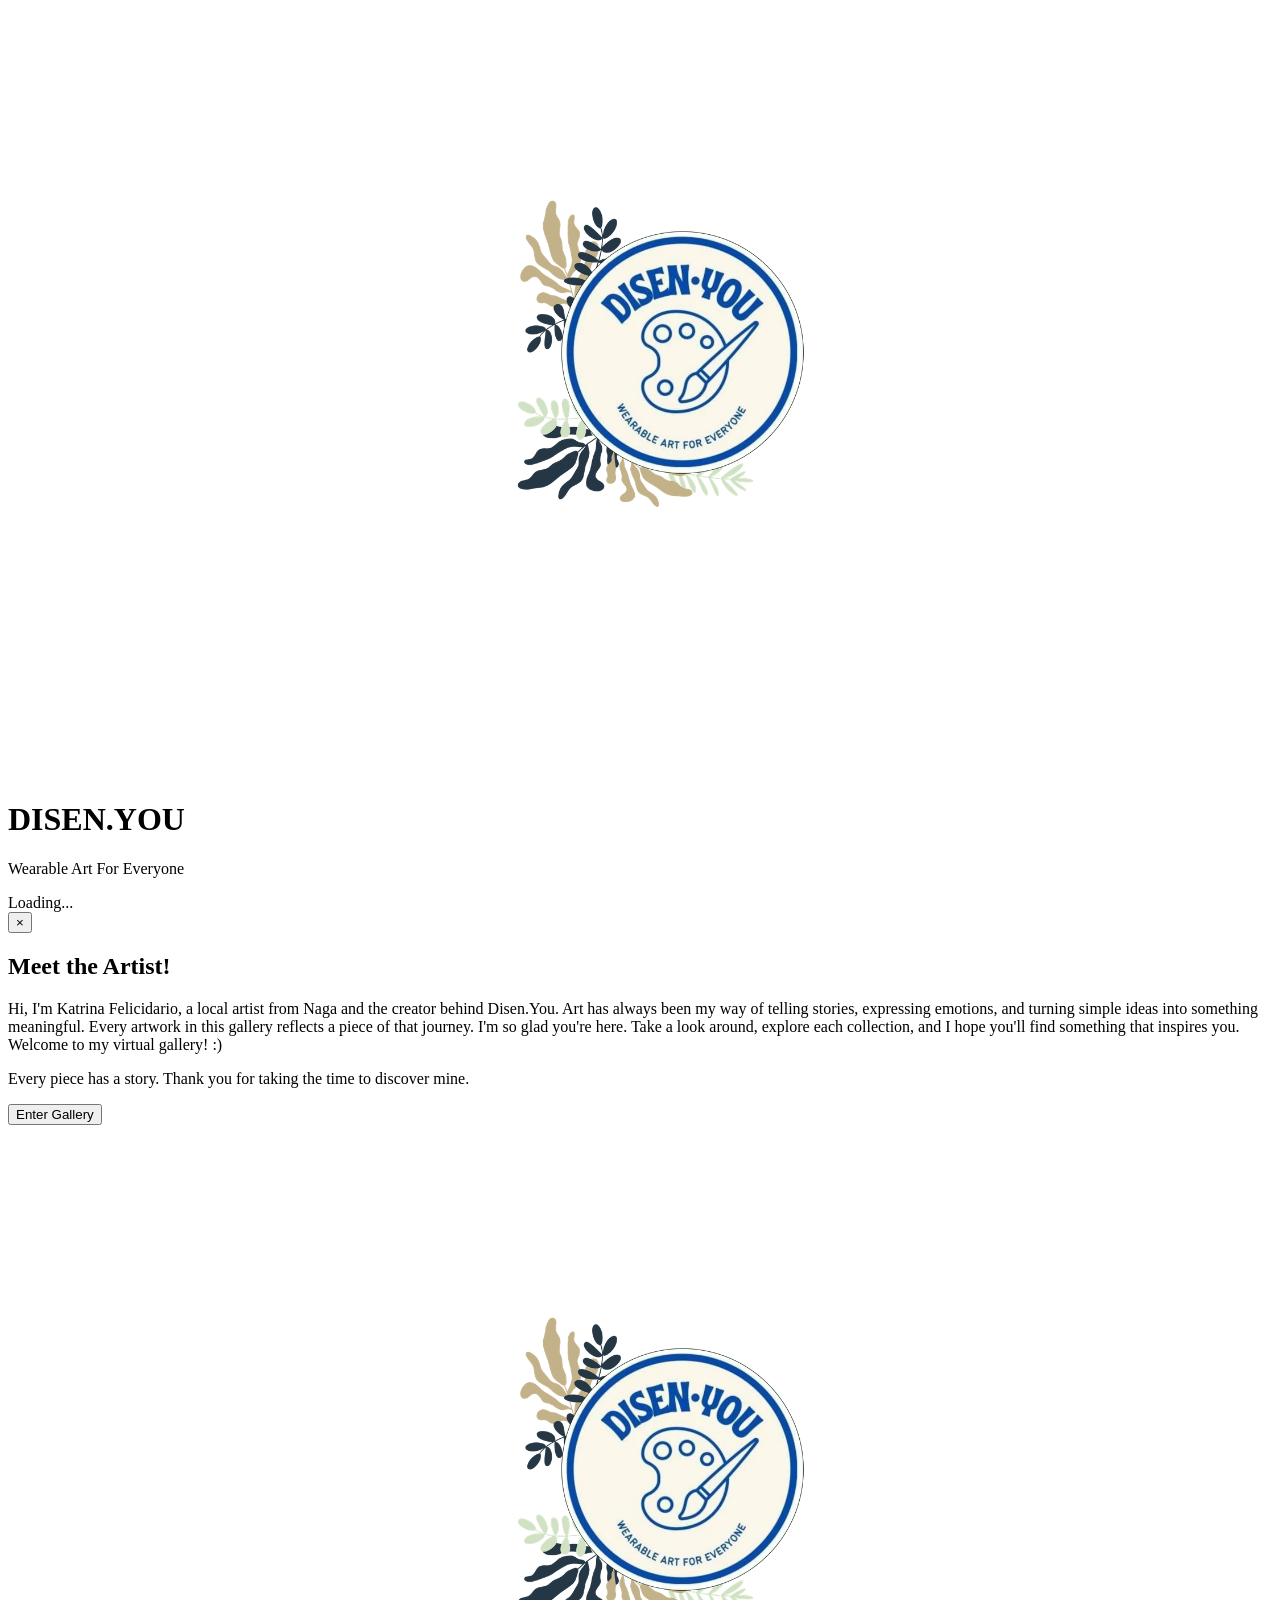
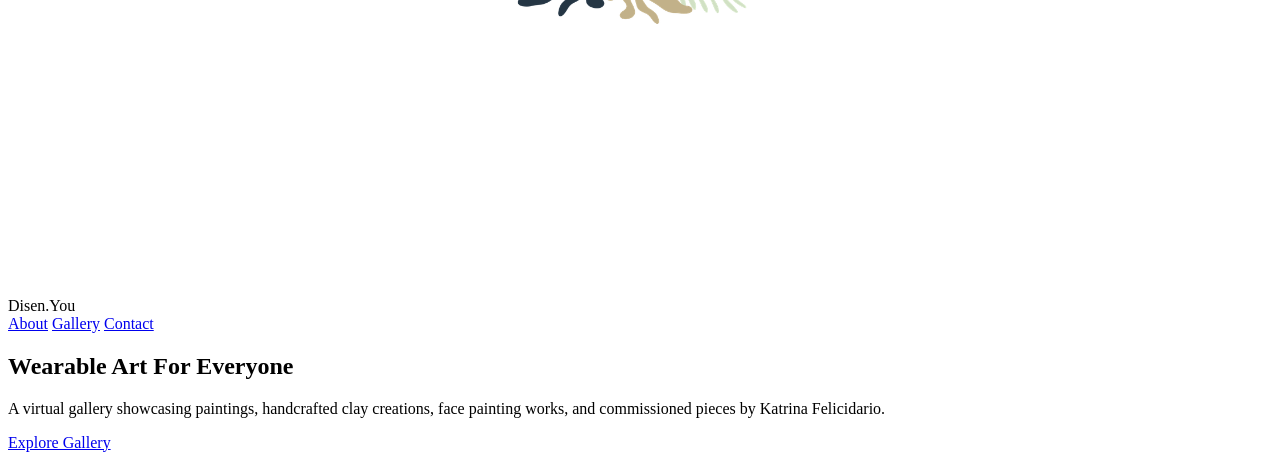
==== index.html @ 777a5e07 "Update index.html" ====
<!DOCTYPE html>
<html lang="en">

<head>

    <meta charset="UTF-8">
    <meta name="viewport" content="width=device-width, initial-scale=1.0">

    <title>Disen.You | Virtual Art Gallery</title>

    <!-- Fonts -->

    <link rel="preconnect" href="https://fonts.googleapis.com">

    <link rel="preconnect" href="https://fonts.gstatic.com" crossorigin>

    <link href="https://fonts.googleapis.com/css2?family=Cormorant+Garamond:wght@400;500;600;700&family=Inter:wght@300;400;500;600&display=swap" rel="stylesheet">

    <!-- CSS -->

    <link rel="stylesheet" href="assets/css/reset.css">
    <link rel="stylesheet" href="assets/css/variables.css">
    <link rel="stylesheet" href="assets/css/layout.css">
    <link rel="stylesheet" href="assets/css/header.css">
    <link rel="stylesheet" href="assets/css/hero.css">
    <link rel="stylesheet" href="assets/css/artist.css">
    <link rel="stylesheet" href="assets/css/gallery.css">
    <link rel="stylesheet" href="assets/css/collections.css">
    <link rel="stylesheet" href="assets/css/footer.css">
    <link rel="stylesheet" href="assets/css/responsive.css">

</head>

<body>

<!-- ========================= -->
<!-- LOADING SCREEN -->
<!-- ========================= -->

<div id="loader">

    <div class="loader-content">

        <img src="assets/images/logo/logo.png" alt="Disen.You Logo">

        <h1>DISEN.YOU</h1>

        <p>Wearable Art For Everyone</p>

        <span>Loading...</span>

    </div>

</div>


<!-- ========================= -->
<!-- POPUP -->
<!-- ========================= -->

<div id="artist-popup">

    <div class="popup-card">

        <button id="closePopup">&times;</button>

        <h2>Meet the Artist!</h2>

        <p>

Hi, I'm Katrina Felicidario, a local artist from Naga and the creator behind Disen.You.

Art has always been my way of telling stories, expressing emotions, and turning simple ideas into something meaningful. Every artwork in this gallery reflects a piece of that journey.

I'm so glad you're here. Take a look around, explore each collection, and I hope you'll find something that inspires you.

Welcome to my virtual gallery! :)

        </p>

        <p class="signature">

            Every piece has a story. Thank you for taking the time to discover mine.

        </p>

        <button id="enterGallery">

            Enter Gallery

        </button>

    </div>

</div>


<!-- ========================= -->
<!-- HEADER -->
<!-- ========================= -->

<header>

<div class="logo">

<img src="assets/images/logo/logo.png">

<span>Disen.You</span>

</div>

<nav>

<a href="#">About</a>

<a href="#">Gallery</a>

<a href="#">Contact</a>

</nav>

</header>



<!-- ========================= -->
<!-- HERO -->
<!-- ========================= -->

<section class="hero">

<div class="hero-content">

<h1>

Wearable Art

For Everyone

</h1>

<p>

A virtual gallery showcasing paintings, handcrafted clay creations, face painting works, and commissioned pieces by Katrina Felicidario.

</p>

<a href="#gallery" class="hero-btn">

Explore Gallery

</a>

</div>

</section>





<!-- NEXT SECTIONS -->

<section id="about"></section>

<section id="featured"></section>

<section id="gallery"></section>

<section id="contact"></section>

<footer></footer>




<script src="assets/js/loader.js"></script>

<script src="assets/js/popup.js"></script>

<script src="assets/js/navbar.js"></script>

<script src="assets/js/animations.js"></script>

<script src="assets/js/script.js"></script>

</body>

</html>
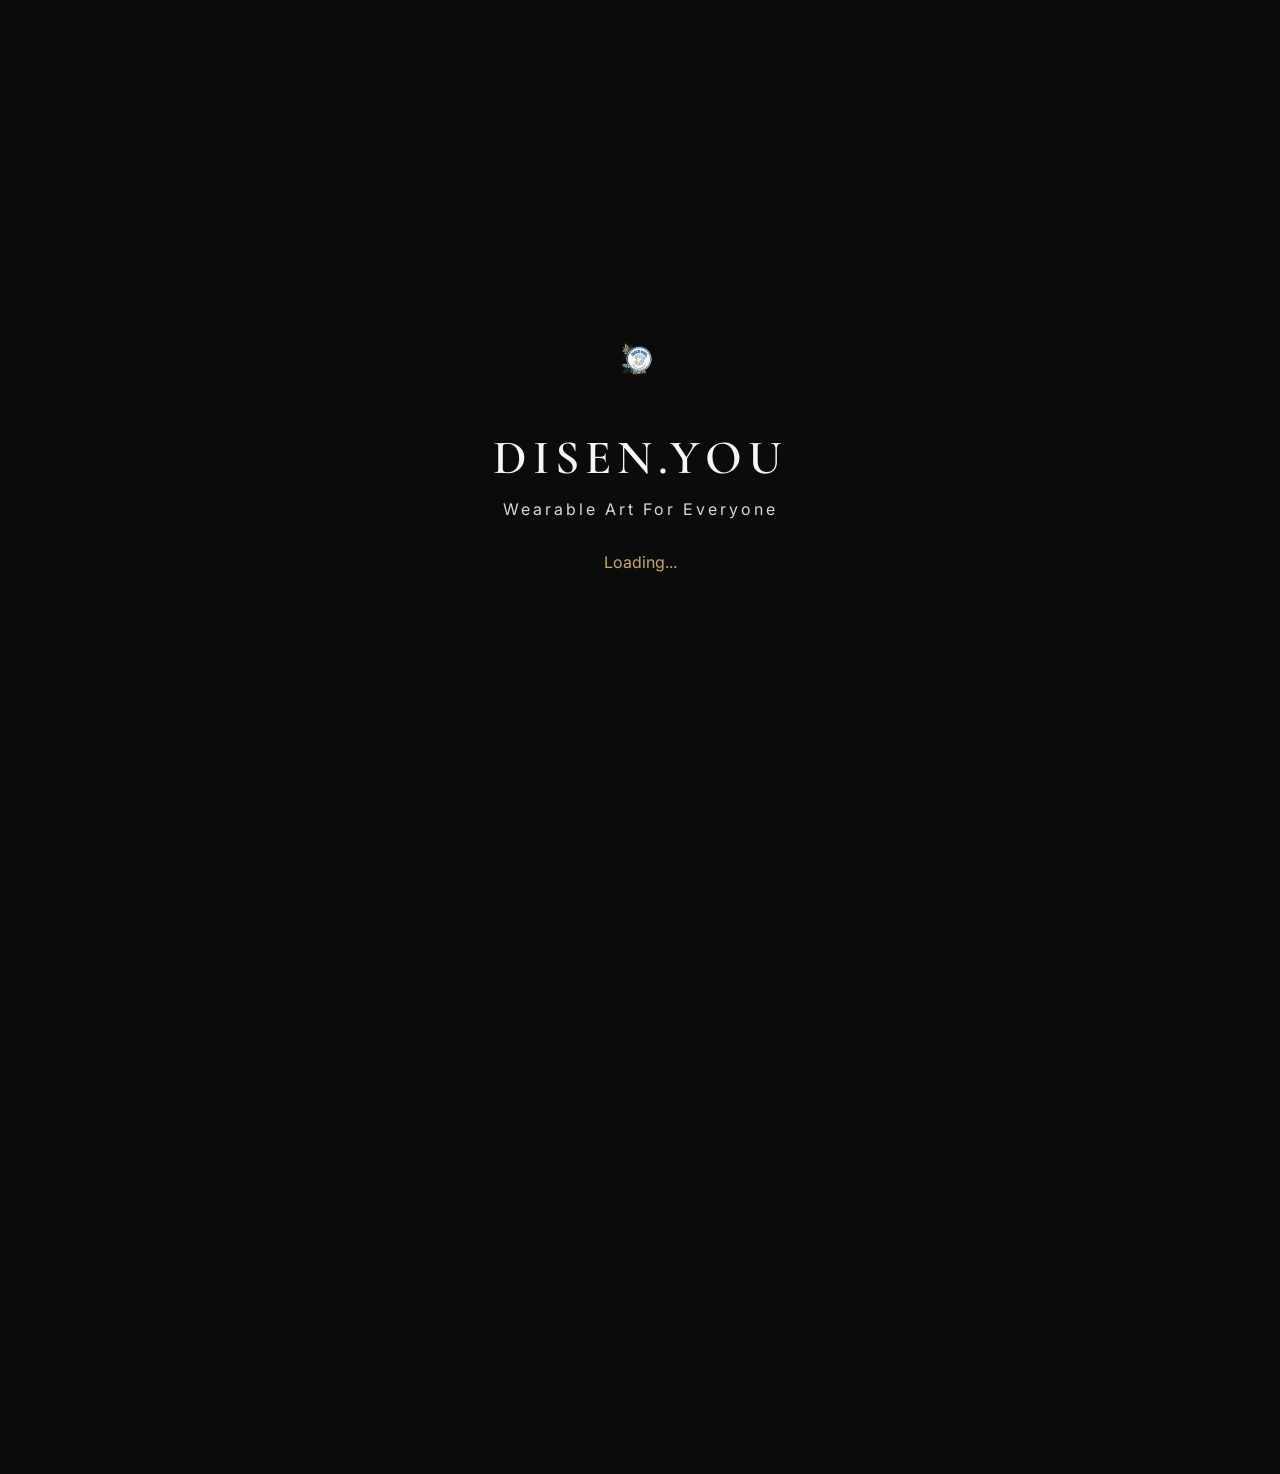
==== commit d9d94412: "Update index.html" ====
--- a/index.html
+++ b/index.html
@@ -117,7 +117,19 @@
 
 <a href="#">Contact</a>
 
-</nav>
+        </nav>
+
+        <div class="menu-btn">
+
+            <span></span>
+
+            <span></span>
+
+            <span></span>
+
+        </div>
+
+    </div>
 
 </header>
 
--- a/assets/css/variables.css
+++ b/assets/css/variables.css
@@ -0,0 +1,55 @@
+:root{
+
+    /* =====================================
+       COLORS
+    ===================================== */
+
+    --black:#0B0B0B;
+    --white:#F8F6F3;
+    --gold:#C6A96A;
+    --blue:#284E9B;
+
+    --glass:rgba(255,255,255,.08);
+    --glass-border:rgba(255,255,255,.15);
+
+    --text:#F8F6F3;
+    --text-light:#d7d7d7;
+
+    /* =====================================
+       TYPOGRAPHY
+    ===================================== */
+
+    --heading:'Cormorant Garamond', serif;
+    --body:'Inter', sans-serif;
+
+    /* =====================================
+       SIZES
+    ===================================== */
+
+    --max-width:1280px;
+
+    --section-padding:120px;
+
+    --radius:20px;
+
+    --radius-lg:32px;
+
+    /* =====================================
+       SHADOWS
+    ===================================== */
+
+    --shadow:
+
+        0 20px 60px rgba(0,0,0,.35);
+
+    --shadow-hover:
+
+        0 30px 80px rgba(0,0,0,.55);
+
+    /* =====================================
+       TRANSITIONS
+    ===================================== */
+
+    --transition:.35s ease;
+
+}
--- a/assets/css/layout.css
+++ b/assets/css/layout.css
@@ -0,0 +1,271 @@
+/* ==========================================
+   GLOBAL LAYOUT
+   Disen.You Virtual Gallery
+========================================== */
+
+html{
+    scroll-behavior:smooth;
+}
+
+body{
+
+    background:var(--black);
+
+    color:var(--text);
+
+    font-family:var(--body);
+
+    overflow-x:hidden;
+
+    -webkit-font-smoothing:antialiased;
+
+    text-rendering:optimizeLegibility;
+
+}
+
+/* ==========================================
+   CONTAINER
+========================================== */
+
+.container{
+
+    width:min(92%,1280px);
+
+    margin:auto;
+
+}
+
+/* ==========================================
+   SECTIONS
+========================================== */
+
+section{
+
+    position:relative;
+
+    width:100%;
+
+    padding:120px 0;
+
+}
+
+section:first-of-type{
+
+    padding-top:0;
+
+}
+
+/* ==========================================
+   HEADINGS
+========================================== */
+
+h1,
+h2,
+h3,
+h4{
+
+    font-family:var(--heading);
+
+    font-weight:600;
+
+    line-height:1.1;
+
+    color:var(--white);
+
+}
+
+h1{
+
+    font-size:clamp(3rem,7vw,6rem);
+
+}
+
+h2{
+
+    font-size:clamp(2.4rem,5vw,4rem);
+
+}
+
+h3{
+
+    font-size:1.6rem;
+
+}
+
+p{
+
+    color:var(--text-light);
+
+    line-height:1.8;
+
+}
+
+/* ==========================================
+   BUTTON
+========================================== */
+
+.btn{
+
+    display:inline-flex;
+
+    align-items:center;
+
+    justify-content:center;
+
+    padding:16px 38px;
+
+    border-radius:50px;
+
+    background:var(--gold);
+
+    color:#111;
+
+    font-weight:600;
+
+    transition:all .35s ease;
+
+}
+
+.btn:hover{
+
+    transform:translateY(-4px);
+
+    box-shadow:var(--shadow-hover);
+
+}
+
+/* ==========================================
+   LOADER
+========================================== */
+
+#loader{
+
+    position:fixed;
+
+    inset:0;
+
+    background:#0b0b0b;
+
+    display:flex;
+
+    justify-content:center;
+
+    align-items:center;
+
+    z-index:99999;
+
+    transition:.8s;
+
+}
+
+#loader.hide{
+
+    opacity:0;
+
+    visibility:hidden;
+
+}
+
+.loader-content{
+
+    text-align:center;
+
+    animation:loaderFade 1s ease;
+
+}
+
+.loader-content img{
+
+    width:140px;
+
+    margin:auto;
+
+    margin-bottom:30px;
+
+}
+
+.loader-content h1{
+
+    font-size:3rem;
+
+    letter-spacing:6px;
+
+}
+
+.loader-content p{
+
+    margin-top:10px;
+
+    letter-spacing:3px;
+
+}
+
+.loader-content span{
+
+    display:block;
+
+    margin-top:25px;
+
+    color:var(--gold);
+
+}
+
+/* ==========================================
+   SCROLLBAR
+========================================== */
+
+::-webkit-scrollbar{
+
+    width:10px;
+
+}
+
+::-webkit-scrollbar-track{
+
+    background:#111;
+
+}
+
+::-webkit-scrollbar-thumb{
+
+    background:var(--gold);
+
+    border-radius:20px;
+
+}
+
+/* ==========================================
+   SELECTION
+========================================== */
+
+::selection{
+
+    background:var(--gold);
+
+    color:#111;
+
+}
+
+/* ==========================================
+   ANIMATION
+========================================== */
+
+@keyframes loaderFade{
+
+    from{
+
+        opacity:0;
+
+        transform:translateY(25px);
+
+    }
+
+    to{
+
+        opacity:1;
+
+        transform:none;
+
+    }
+
+}
--- a/assets/css/header.css
+++ b/assets/css/header.css
@@ -0,0 +1,212 @@
+/* ==========================================
+   HEADER
+   Disen.You
+========================================== */
+
+header{
+
+    position:fixed;
+
+    top:0;
+
+    left:0;
+
+    width:100%;
+
+    z-index:1000;
+
+    transition:.4s ease;
+
+}
+
+header.scrolled{
+
+    background:rgba(11,11,11,.72);
+
+    backdrop-filter:blur(18px);
+
+    -webkit-backdrop-filter:blur(18px);
+
+    border-bottom:1px solid rgba(255,255,255,.08);
+
+}
+
+.header-container{
+
+    width:min(92%,1280px);
+
+    margin:auto;
+
+    height:90px;
+
+    display:flex;
+
+    justify-content:space-between;
+
+    align-items:center;
+
+}
+
+/* ==========================================
+LOGO
+========================================== */
+
+.logo{
+
+    display:flex;
+
+    align-items:center;
+
+    gap:14px;
+
+}
+
+.logo img{
+
+    width:52px;
+
+    height:52px;
+
+    object-fit:contain;
+
+    transition:.35s;
+
+}
+
+.logo:hover img{
+
+    transform:rotate(-8deg) scale(1.05);
+
+}
+
+.logo span{
+
+    font-family:var(--heading);
+
+    font-size:2rem;
+
+    color:var(--white);
+
+    letter-spacing:.5px;
+
+}
+
+/* ==========================================
+NAVIGATION
+========================================== */
+
+nav{
+
+    display:flex;
+
+    align-items:center;
+
+    gap:50px;
+
+}
+
+nav a{
+
+    position:relative;
+
+    color:var(--white);
+
+    font-size:.95rem;
+
+    font-weight:500;
+
+    letter-spacing:1px;
+
+    transition:.35s;
+
+}
+
+nav a:hover{
+
+    color:var(--gold);
+
+}
+
+nav a::after{
+
+    content:"";
+
+    position:absolute;
+
+    left:0;
+
+    bottom:-8px;
+
+    width:0;
+
+    height:2px;
+
+    background:var(--gold);
+
+    transition:.35s;
+
+}
+
+nav a:hover::after{
+
+    width:100%;
+
+}
+
+/* ==========================================
+MOBILE MENU
+========================================== */
+
+.menu-btn{
+
+    display:none;
+
+    width:45px;
+
+    height:45px;
+
+    cursor:pointer;
+
+    justify-content:center;
+
+    align-items:center;
+
+}
+
+.menu-btn span{
+
+    display:block;
+
+    width:24px;
+
+    height:2px;
+
+    background:white;
+
+    margin:5px 0;
+
+    transition:.35s;
+
+}
+
+/* ==========================================
+RESPONSIVE
+========================================== */
+
+@media(max-width:900px){
+
+nav{
+
+    display:none;
+
+}
+
+.menu-btn{
+
+    display:flex;
+
+    flex-direction:column;
+
+}
+
+}
--- a/assets/css/hero.css
+++ b/assets/css/hero.css
@@ -0,0 +1 @@
+
--- a/assets/css/artist.css
+++ b/assets/css/artist.css
@@ -0,0 +1 @@
+
--- a/assets/css/gallery.css
+++ b/assets/css/gallery.css
@@ -0,0 +1 @@
+
--- a/assets/css/collections.css
+++ b/assets/css/collections.css
@@ -0,0 +1 @@
+
--- a/assets/css/footer.css
+++ b/assets/css/footer.css
@@ -0,0 +1 @@
+
--- a/assets/css/responsive.css
+++ b/assets/css/responsive.css
@@ -0,0 +1 @@
+
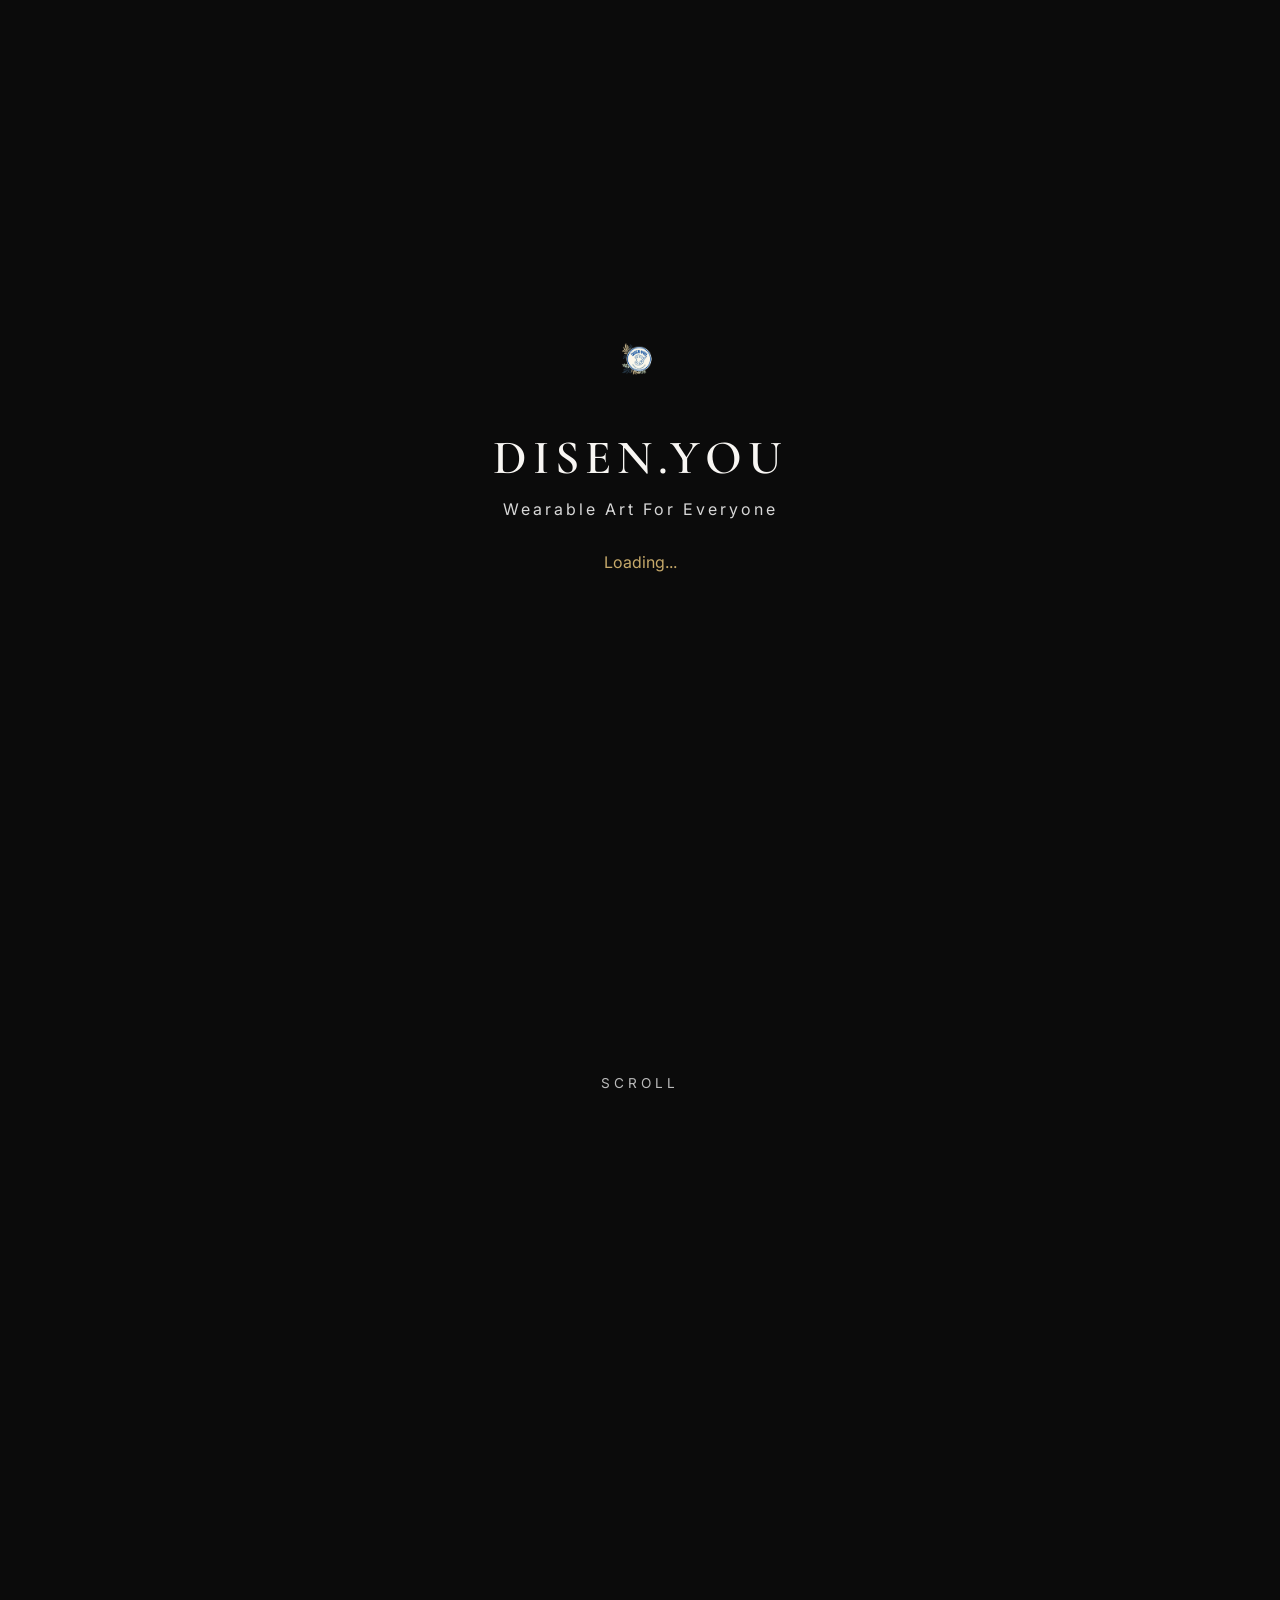
==== commit f5a2cd2a: "Update index.html" ====
--- a/index.html
+++ b/index.html
@@ -74,7 +74,7 @@
 
 I'm so glad you're here. Take a look around, explore each collection, and I hope you'll find something that inspires you.
 
-Welcome to my virtual gallery! :)
+Welcome to my virtual art gallery! :)
 
         </p>
 
@@ -141,29 +141,57 @@
 
 <section class="hero">
 
-<div class="hero-content">
-
-<h1>
-
-Wearable Art
-
-For Everyone
-
-</h1>
-
-<p>
-
-A virtual gallery showcasing paintings, handcrafted clay creations, face painting works, and commissioned pieces by Katrina Felicidario.
-
-</p>
-
-<a href="#gallery" class="hero-btn">
-
-Explore Gallery
-
-</a>
-
-</div>
+    <div class="container">
+
+        <div class="hero-content">
+
+            <span class="hero-subtitle">
+
+                Virtual Art Gallery
+
+            </span>
+
+            <h1>
+
+                Wearable Art
+
+                <br>
+
+                For Everyone
+
+            </h1>
+
+            <p>
+
+                Discover original paintings, handcrafted clay accessories, face painting works, and commissioned artworks by Katrina Felicidario. Every piece is thoughtfully created to tell a story and celebrate creativity.
+
+            </p>
+
+            <div class="hero-buttons">
+
+                <a href="#gallery" class="hero-btn">
+
+                    Explore Gallery
+
+                </a>
+
+                <a href="#about" class="hero-outline">
+
+                    Meet the Artist
+
+                </a>
+
+            </div>
+
+        </div>
+
+    </div>
+
+    <div class="scroll-indicator">
+
+        SCROLL
+
+    </div>
 
 </section>
 
--- a/assets/css/hero.css
+++ b/assets/css/hero.css
@@ -1 +1,201 @@
-
+/* ==========================================
+   HERO SECTION
+========================================== */
+
+.hero{
+
+    min-height:100vh;
+
+    display:flex;
+
+    align-items:center;
+
+    position:relative;
+
+    overflow:hidden;
+
+    background:
+    linear-gradient(rgba(8,8,8,.78),rgba(8,8,8,.82)),
+    url("../images/hero/hero-main.webp");
+
+    background-size:cover;
+
+    background-position:center;
+
+    background-attachment:fixed;
+
+}
+
+/* soft glow */
+
+.hero::before{
+
+    content:"";
+
+    position:absolute;
+
+    width:650px;
+
+    height:650px;
+
+    background:radial-gradient(circle,
+    rgba(198,169,106,.15),
+    transparent 70%);
+
+    top:-180px;
+
+    right:-120px;
+
+    filter:blur(40px);
+
+}
+
+.hero .container{
+
+    position:relative;
+
+    z-index:2;
+
+}
+
+.hero-content{
+
+    max-width:700px;
+
+}
+
+.hero-subtitle{
+
+    color:var(--gold);
+
+    text-transform:uppercase;
+
+    letter-spacing:6px;
+
+    font-size:.9rem;
+
+    margin-bottom:25px;
+
+}
+
+.hero h1{
+
+    margin-bottom:30px;
+
+    line-height:1;
+
+}
+
+.hero p{
+
+    max-width:620px;
+
+    font-size:1.08rem;
+
+    margin-bottom:45px;
+
+}
+
+.hero-buttons{
+
+    display:flex;
+
+    gap:20px;
+
+    flex-wrap:wrap;
+
+}
+
+.hero-btn{
+
+    display:inline-flex;
+
+    align-items:center;
+
+    justify-content:center;
+
+    padding:17px 40px;
+
+    border-radius:999px;
+
+    background:var(--gold);
+
+    color:#111;
+
+    font-weight:600;
+
+    transition:.35s;
+
+}
+
+.hero-btn:hover{
+
+    transform:translateY(-5px);
+
+    box-shadow:0 18px 50px rgba(198,169,106,.35);
+
+}
+
+.hero-outline{
+
+    display:inline-flex;
+
+    align-items:center;
+
+    justify-content:center;
+
+    padding:17px 40px;
+
+    border:1px solid rgba(255,255,255,.18);
+
+    border-radius:999px;
+
+    backdrop-filter:blur(12px);
+
+    transition:.35s;
+
+}
+
+.hero-outline:hover{
+
+    border-color:var(--gold);
+
+    color:var(--gold);
+
+}
+
+.scroll-indicator{
+
+    position:absolute;
+
+    bottom:45px;
+
+    left:50%;
+
+    transform:translateX(-50%);
+
+    color:#bbb;
+
+    font-size:.85rem;
+
+    letter-spacing:4px;
+
+    animation:float 2.5s infinite;
+
+}
+
+@keyframes float{
+
+    0%,100%{
+
+        transform:translate(-50%,0);
+
+    }
+
+    50%{
+
+        transform:translate(-50%,12px);
+
+    }
+
+}
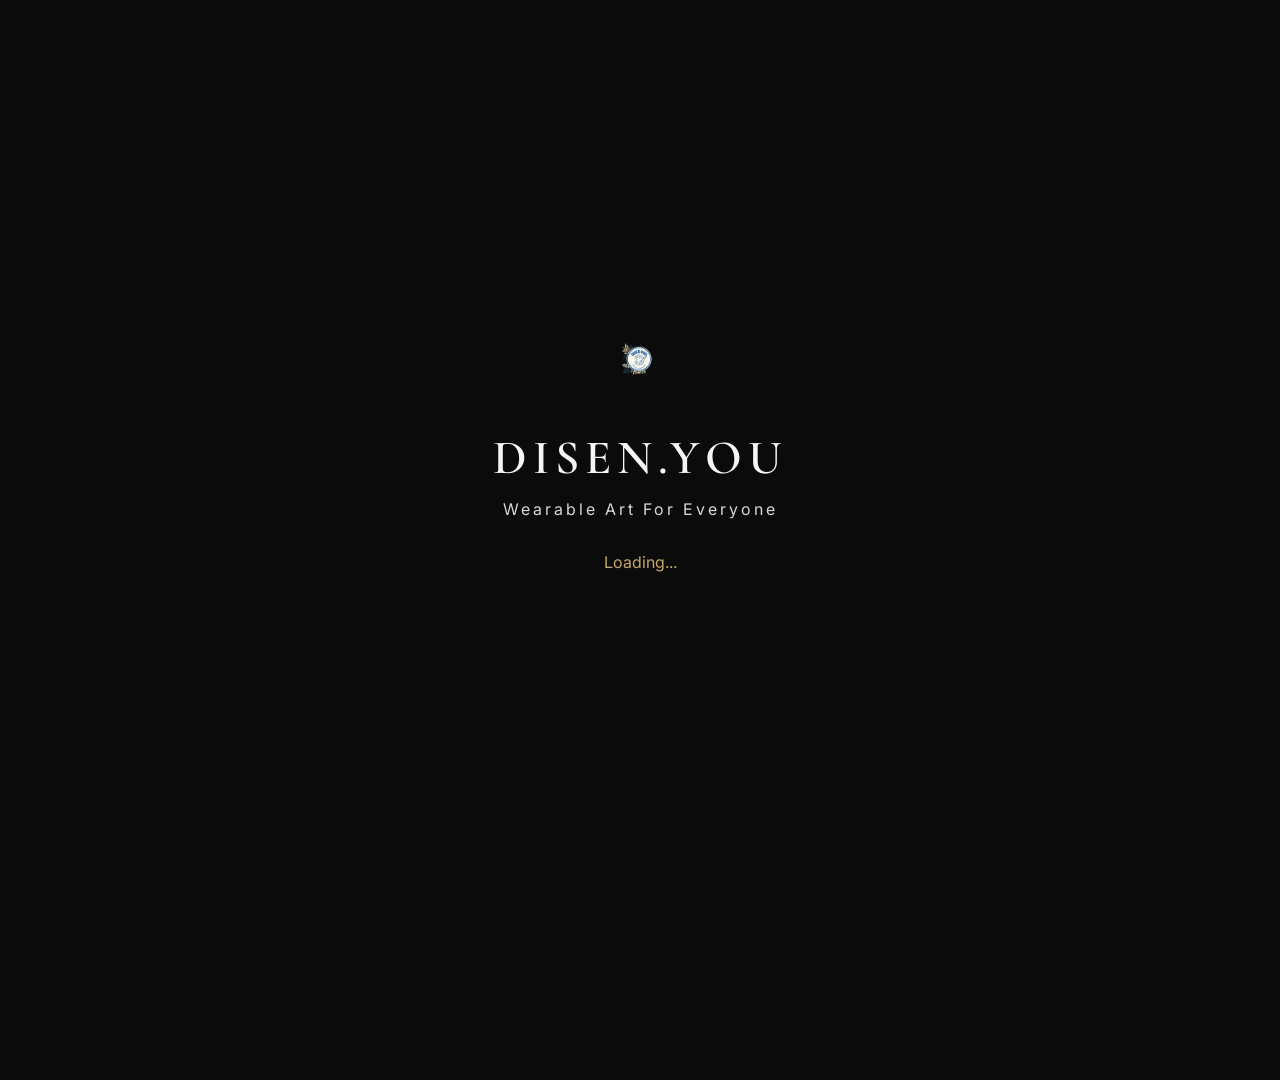
==== commit d5bfb40f: "Update index.html" ====
--- a/index.html
+++ b/index.html
@@ -22,7 +22,6 @@
     <link rel="stylesheet" href="assets/css/variables.css">
     <link rel="stylesheet" href="assets/css/layout.css">
     <link rel="stylesheet" href="assets/css/header.css">
-    <link rel="stylesheet" href="assets/css/hero.css">
     <link rel="stylesheet" href="assets/css/artist.css">
     <link rel="stylesheet" href="assets/css/gallery.css">
     <link rel="stylesheet" href="assets/css/collections.css">
@@ -135,68 +134,6 @@
 
 
 
-<!-- ========================= -->
-<!-- HERO -->
-<!-- ========================= -->
-
-<section class="hero">
-
-    <div class="container">
-
-        <div class="hero-content">
-
-            <span class="hero-subtitle">
-
-                Virtual Art Gallery
-
-            </span>
-
-            <h1>
-
-                Wearable Art
-
-                <br>
-
-                For Everyone
-
-            </h1>
-
-            <p>
-
-                Discover original paintings, handcrafted clay accessories, face painting works, and commissioned artworks by Katrina Felicidario. Every piece is thoughtfully created to tell a story and celebrate creativity.
-
-            </p>
-
-            <div class="hero-buttons">
-
-                <a href="#gallery" class="hero-btn">
-
-                    Explore Gallery
-
-                </a>
-
-                <a href="#about" class="hero-outline">
-
-                    Meet the Artist
-
-                </a>
-
-            </div>
-
-        </div>
-
-    </div>
-
-    <div class="scroll-indicator">
-
-        SCROLL
-
-    </div>
-
-</section>
-
-
-
 
 
 <!-- NEXT SECTIONS -->
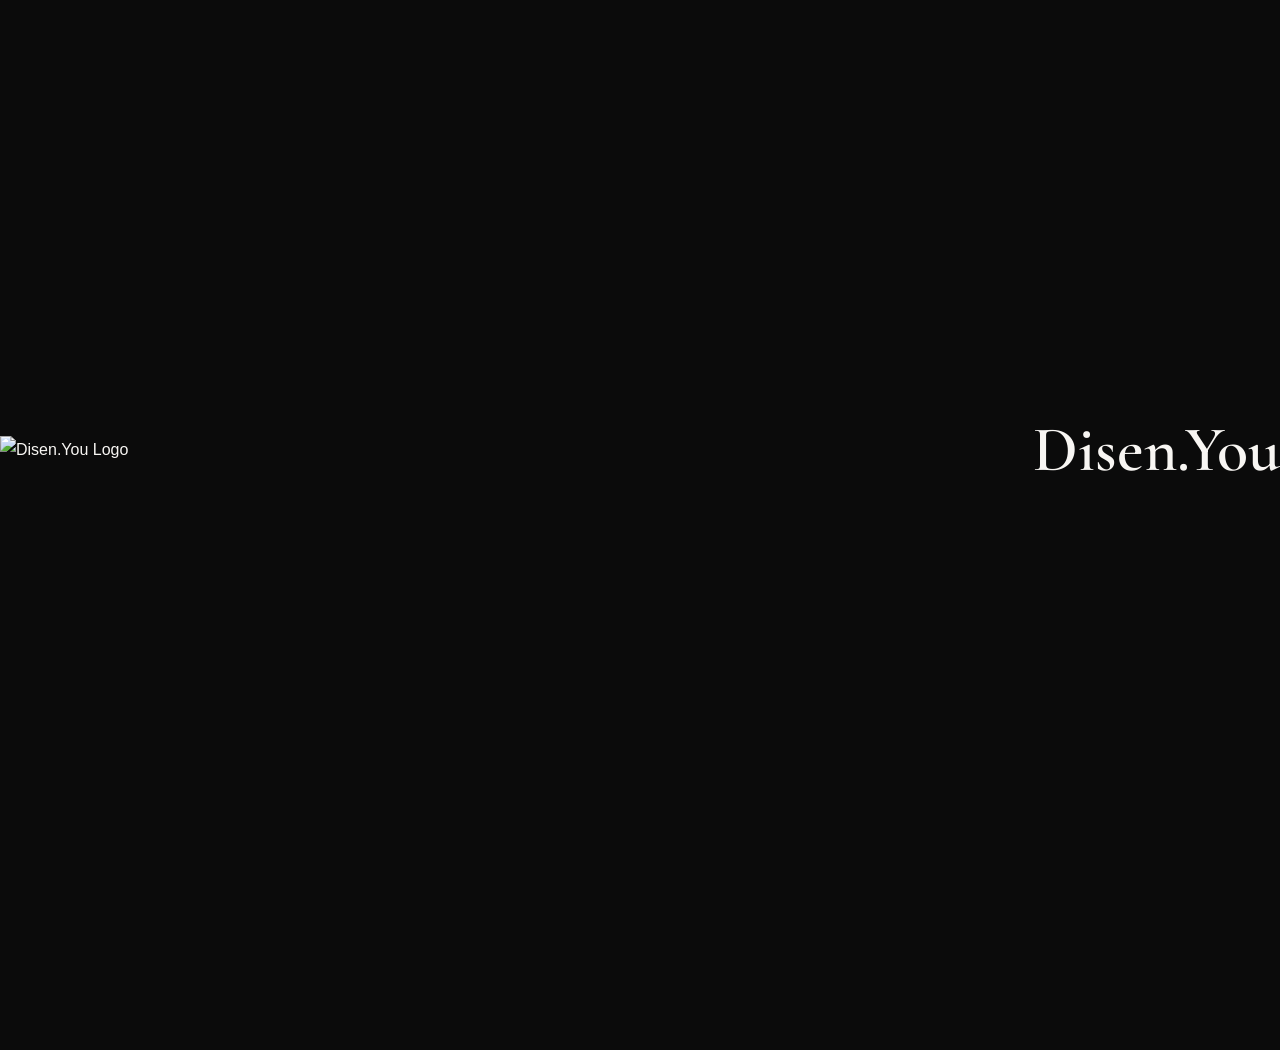
==== commit c0f5b34c: "Update index.html" ====
--- a/index.html
+++ b/index.html
@@ -2,135 +2,142 @@
 <html lang="en">
 
 <head>
-
     <meta charset="UTF-8">
     <meta name="viewport" content="width=device-width, initial-scale=1.0">
 
     <title>Disen.You | Virtual Art Gallery</title>
 
-    <!-- Fonts -->
+    <meta name="description"
+        content="Explore the official virtual gallery of Katrina Felicidario. Original paintings, commissioned artworks, and creative stories behind every masterpiece.">
+
+    <link rel="icon" href="images/logo.png">
+
+    <!-- Google Fonts -->
 
     <link rel="preconnect" href="https://fonts.googleapis.com">
 
     <link rel="preconnect" href="https://fonts.gstatic.com" crossorigin>
 
-    <link href="https://fonts.googleapis.com/css2?family=Cormorant+Garamond:wght@400;500;600;700&family=Inter:wght@300;400;500;600&display=swap" rel="stylesheet">
+    <link href="https://fonts.googleapis.com/css2?family=Cormorant+Garamond:wght@400;500;600;700&family=Poppins:wght@300;400;500;600&display=swap"
+        rel="stylesheet">
+
+    <!-- Font Awesome -->
+
+    <link rel="stylesheet"
+        href="https://cdnjs.cloudflare.com/ajax/libs/font-awesome/6.6.0/css/all.min.css">
 
     <!-- CSS -->
 
-    <link rel="stylesheet" href="assets/css/reset.css">
-    <link rel="stylesheet" href="assets/css/variables.css">
-    <link rel="stylesheet" href="assets/css/layout.css">
-    <link rel="stylesheet" href="assets/css/header.css">
-    <link rel="stylesheet" href="assets/css/artist.css">
-    <link rel="stylesheet" href="assets/css/gallery.css">
-    <link rel="stylesheet" href="assets/css/collections.css">
-    <link rel="stylesheet" href="assets/css/footer.css">
-    <link rel="stylesheet" href="assets/css/responsive.css">
+<link rel="stylesheet" href="assets/css/reset.css">
+<link rel="stylesheet" href="assets/css/variables.css">
+<link rel="stylesheet" href="assets/css/layout.css">
+<link rel="stylesheet" href="assets/css/header.css">
+<link rel="stylesheet" href="assets/css/popup.css">
+<link rel="stylesheet" href="assets/css/about.css">
+<link rel="stylesheet" href="assets/css/featured.css">
+<link rel="stylesheet" href="assets/css/collections.css">
+<link rel="stylesheet" href="assets/css/gallery.css">
+<link rel="stylesheet" href="assets/css/contact.css">
+<link rel="stylesheet" href="assets/css/footer.css">
+<link rel="stylesheet" href="assets/css/responsive.css">
 
 </head>
 
 <body>
 
-<!-- ========================= -->
-<!-- LOADING SCREEN -->
-<!-- ========================= -->
+   <!-- ================================= -->
+    <!-- LOADING SCREEN -->
+    <!-- ================================= -->
 
-<div id="loader">
+    <div id="loader">
 
-    <div class="loader-content">
+        <img src="images/logo.png" alt="Disen.You Logo">
 
-        <img src="assets/images/logo/logo.png" alt="Disen.You Logo">
-
-        <h1>DISEN.YOU</h1>
-
-        <p>Wearable Art For Everyone</p>
-
-        <span>Loading...</span>
+        <h2>Disen.You</h2>
 
     </div>
 
-</div>
 
+    <!-- ================================= -->
+    <!-- MEET THE ARTIST POPUP -->
+    <!-- ================================= -->
 
-<!-- ========================= -->
-<!-- POPUP -->
-<!-- ========================= -->
+    <div id="artistPopup" class="popup">
 
-<div id="artist-popup">
+        <div class="popup-content">
 
-    <div class="popup-card">
+            <button id="closePopup">
 
-        <button id="closePopup">&times;</button>
+                <i class="fas fa-times"></i>
 
-        <h2>Meet the Artist!</h2>
+            </button>
 
-        <p>
+            <img src="images/katrina.png" alt="Katrina Felicidario">
 
-Hi, I'm Katrina Felicidario, a local artist from Naga and the creator behind Disen.You.
+            <h2>Hi, I'm Kat Felicidario!</h2>
 
-Art has always been my way of telling stories, expressing emotions, and turning simple ideas into something meaningful. Every artwork in this gallery reflects a piece of that journey.
+            <p>
 
-I'm so glad you're here. Take a look around, explore each collection, and I hope you'll find something that inspires you.
+                A local artist from Naga and the creative soul behind
+                <strong>Disen.You.</strong>
 
-Welcome to my virtual art gallery! :)
+                Every artwork you’ll discover here carries a story,
+                an emotion, and a little piece of my heart.
 
-        </p>
+                Thank you for visiting my virtual gallery.
 
-        <p class="signature">
+                I hope every brushstroke inspires you as much as creating
+                them inspired me.
 
-            Every piece has a story. Thank you for taking the time to discover mine.
+            </p>
 
-        </p>
+            <button id="enterGallery">
 
-        <button id="enterGallery">
+                Enter Gallery
 
-            Enter Gallery
-
-        </button>
-
-    </div>
-
-</div>
-
-
-<!-- ========================= -->
-<!-- HEADER -->
-<!-- ========================= -->
-
-<header>
-
-<div class="logo">
-
-<img src="assets/images/logo/logo.png">
-
-<span>Disen.You</span>
-
-</div>
-
-<nav>
-
-<a href="#">About</a>
-
-<a href="#">Gallery</a>
-
-<a href="#">Contact</a>
-
-        </nav>
-
-        <div class="menu-btn">
-
-            <span></span>
-
-            <span></span>
-
-            <span></span>
+            </button>
 
         </div>
 
     </div>
 
-</header>
+
+
+    <!-- ================================= -->
+    <!-- HEADER -->
+    <!-- ================================= -->
+
+    <header>
+
+        <div class="container">
+
+            <a href="#" class="logo">
+
+                <img src="images/logo/logo.png" alt="Disen.You Logo">
+
+            </a>
+
+            <nav>
+
+                <ul>
+
+                    <li><a href="#about">About</a></li>
+
+                    <li><a href="#gallery">Gallery</a></li>
+
+                    <li><a href="#contact">Contact</a></li>
+
+                </ul>
+
+            </nav>
+
+        </div>
+
+    </header>
+
+
+
+    <main>
 
 
 
--- a/assets/css/popup.css
+++ b/assets/css/popup.css
@@ -0,0 +1 @@
+
--- a/assets/css/about.css
+++ b/assets/css/about.css
@@ -0,0 +1 @@
+
--- a/assets/css/featured.css
+++ b/assets/css/featured.css
@@ -0,0 +1 @@
+
--- a/assets/css/contact.css
+++ b/assets/css/contact.css
@@ -0,0 +1 @@
+
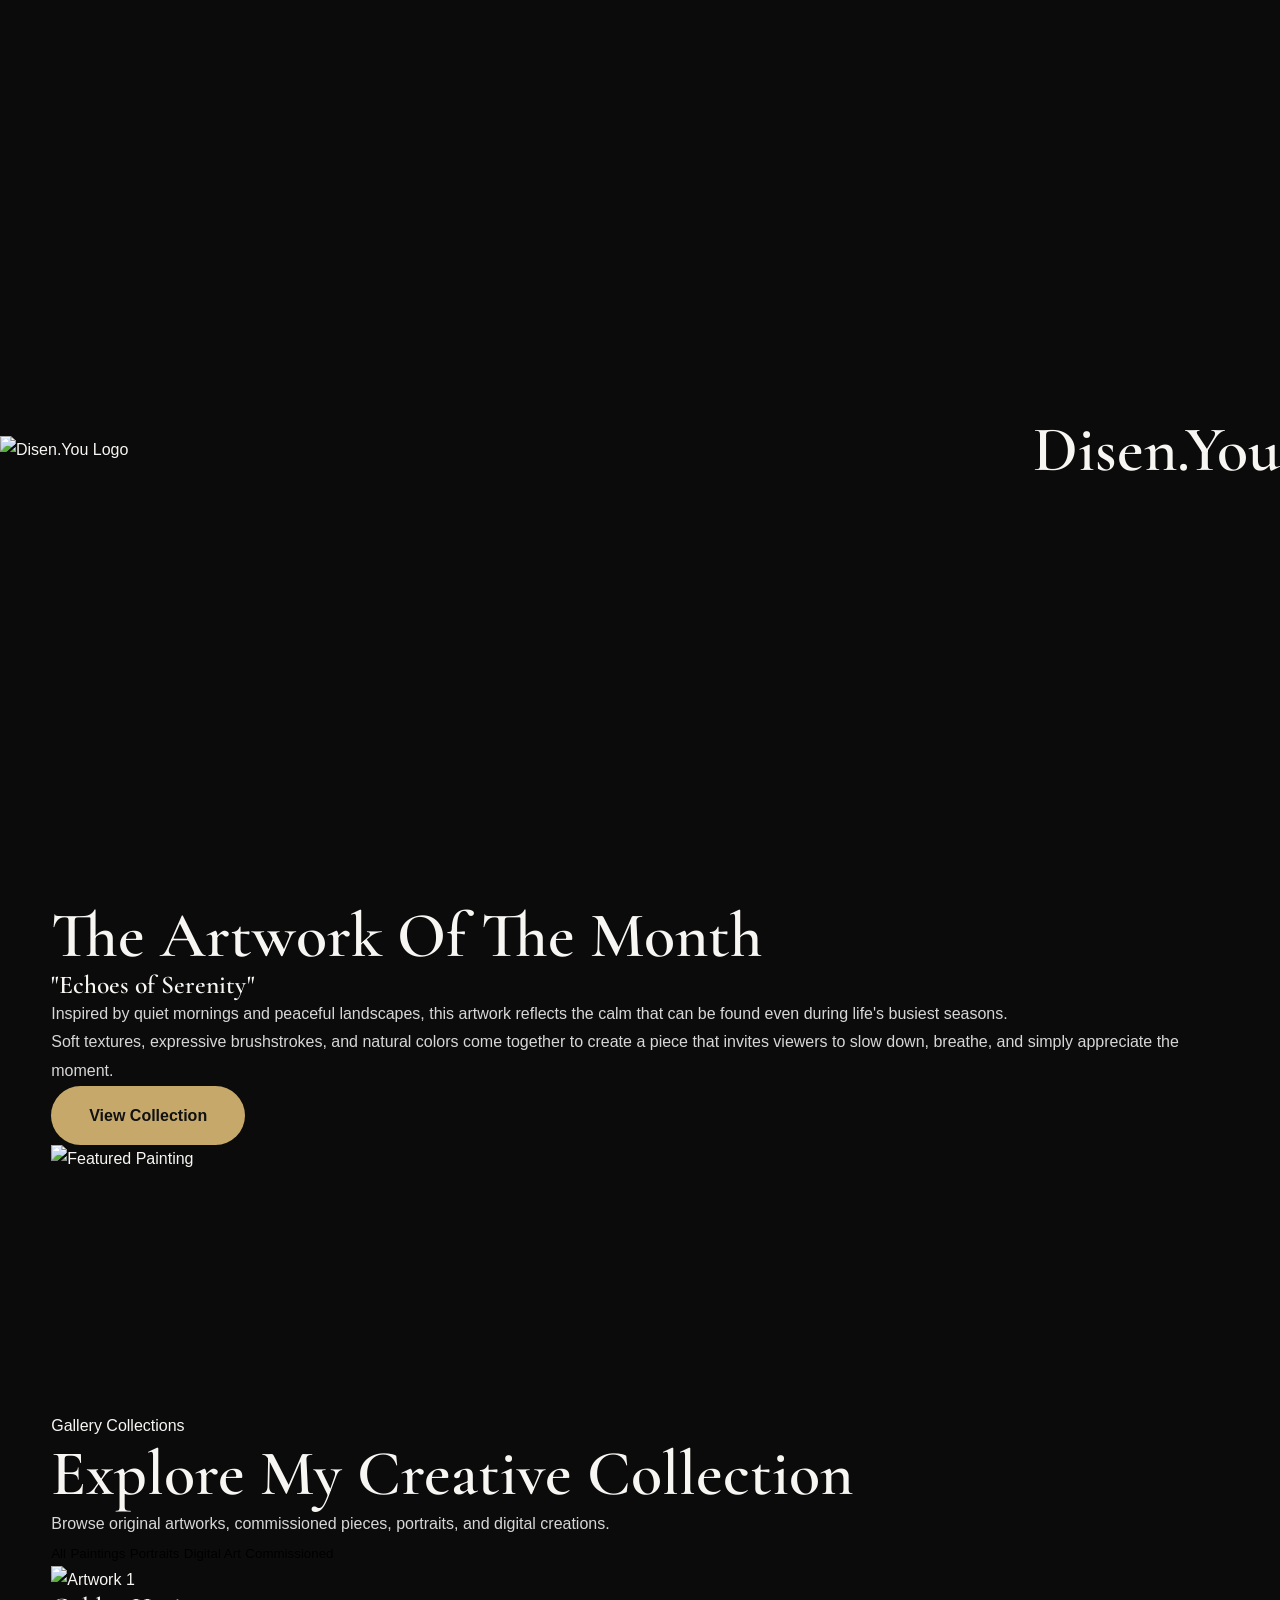
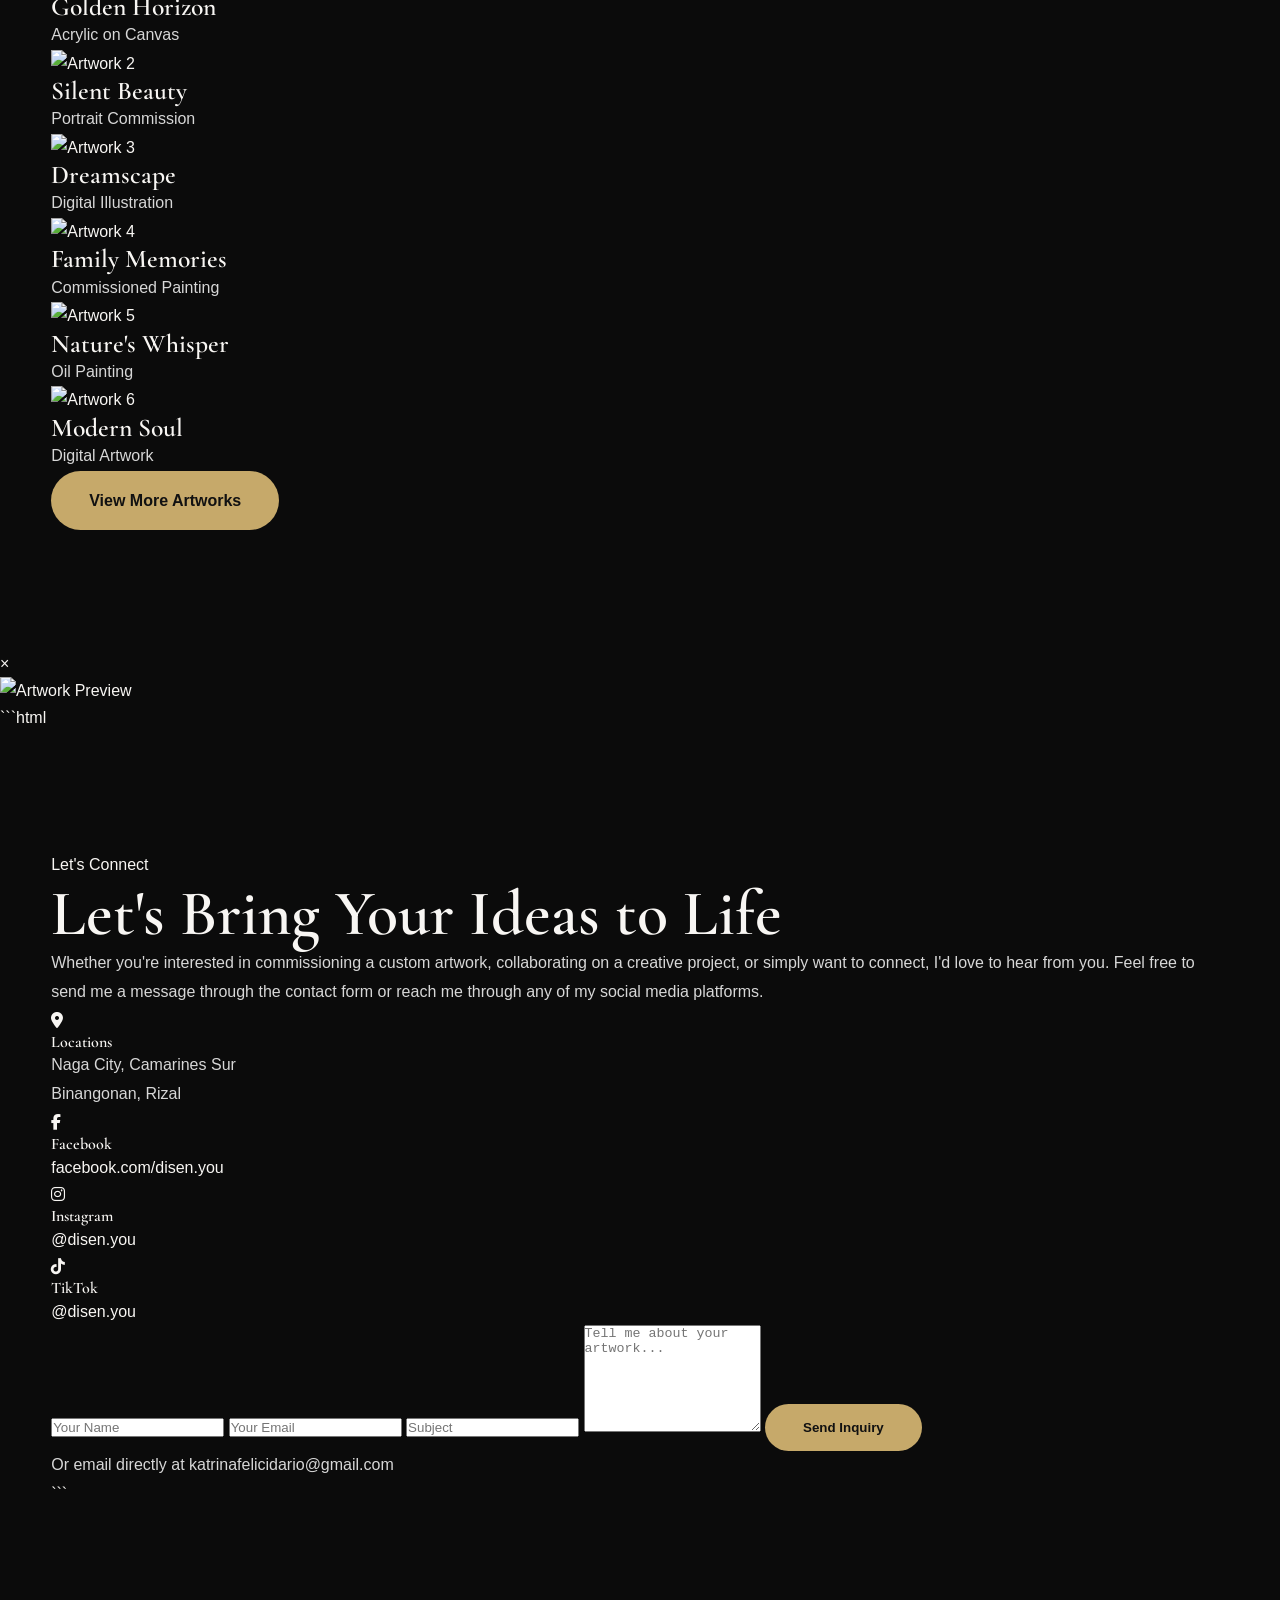
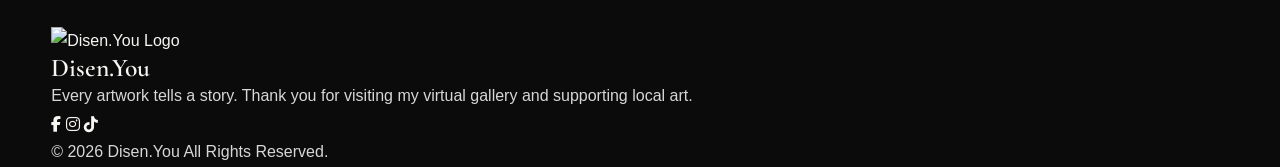
==== commit 232d0f57: "Update index.html" ====
--- a/index.html
+++ b/index.html
@@ -145,15 +145,562 @@
 
 <!-- NEXT SECTIONS -->
 
-<section id="about"></section>
-
-<section id="featured"></section>
-
-<section id="gallery"></section>
-
-<section id="contact"></section>
-
-<footer></footer>
+```html
+        <!-- ================================= -->
+        <!-- ABOUT DISEN.YOU -->
+        <!-- ================================= -->
+
+        <section id="about" class="hero">
+
+            <div class="container hero-grid">
+
+                <div class="hero-text">
+
+                    <span class="subtitle">
+                        Welcome to Disen.You
+                    </span>
+
+                    <h1>
+                        Where Every Brushstroke
+                        Tells A Story
+                    </h1>
+
+                    <p>
+
+                        Disen.You is the official virtual gallery of
+                        Katrina Felicidario, a local artist from Naga,
+                        dedicated to creating artworks that capture
+                        emotion, memories, and meaningful moments.
+
+                    </p>
+
+                    <p>
+
+                        Every painting is created with passion,
+                        allowing each collector to own something
+                        truly personal and timeless.
+
+                    </p>
+
+                    <a href="#gallery" class="btn">
+
+                        Explore Gallery
+
+                    </a>
+
+                </div>
+
+
+                <div class="hero-image">
+
+                    <img src="images/hero-artwork.jpg"
+                        alt="Featured Artwork">
+
+                </div>
+
+            </div>
+
+        </section>
+
+
+
+        <!-- ================================= -->
+        <!-- FEATURED ARTWORK -->
+        <!-- ================================= -->
+
+        <section id="featured">
+
+            <div class="container">
+
+                <div class="section-title">
+
+                    <span>Featured Artwork</span>
+
+                    <h2>
+                        The Artwork Of The Month
+                    </h2>
+
+                </div>
+
+
+                <div class="featured-grid">
+
+                    <div class="featured-description">
+
+                        <h3>
+                            "Echoes of Serenity"
+                        </h3>
+
+                        <p>
+
+                            Inspired by quiet mornings and peaceful
+                            landscapes, this artwork reflects the calm
+                            that can be found even during life's busiest
+                            seasons.
+
+                        </p>
+
+                        <p>
+
+                            Soft textures, expressive brushstrokes,
+                            and natural colors come together to create
+                            a piece that invites viewers to slow down,
+                            breathe, and simply appreciate the moment.
+
+                        </p>
+
+                        <a href="#gallery" class="btn">
+
+                            View Collection
+
+                        </a>
+
+                    </div>
+
+
+                    <div class="featured-image">
+
+                        <img src="images/featured.jpg"
+                            alt="Featured Painting">
+
+                    </div>
+
+                </div>
+
+            </div>
+
+        </section>
+
+
+        <!-- ================================= -->
+        <!-- GALLERY COLLECTIONS -->
+        <!-- ================================= -->
+
+        <section id="gallery">
+
+            <div class="container">
+
+                <div class="section-title">
+
+                    <span>Gallery Collections</span>
+
+                    <h2>
+                        Explore My Creative Collection
+                    </h2>
+
+                    <p>
+                        Browse original artworks, commissioned pieces,
+                        portraits, and digital creations.
+                    </p>
+
+                </div>
+
+
+                <!-- FILTER BUTTONS -->
+
+                <div class="gallery-filter">
+
+                    <button class="active" data-filter="all">
+                        All
+                    </button>
+
+                    <button data-filter="painting">
+                        Paintings
+                    </button>
+
+                    <button data-filter="portrait">
+                        Portraits
+                    </button>
+
+                    <button data-filter="digital">
+                        Digital Art
+                    </button>
+
+                    <button data-filter="commission">
+                        Commissioned
+                    </button>
+
+                </div>
+
+
+
+                <!-- GALLERY GRID -->
+
+                <div class="gallery-grid">
+
+
+                    <!-- ITEM 1 -->
+
+                    <div class="gallery-item painting">
+
+                        <img src="images/gallery/art1.jpg"
+                            alt="Artwork 1">
+
+                        <div class="overlay">
+
+                            <h3>Golden Horizon</h3>
+
+                            <p>Acrylic on Canvas</p>
+
+                        </div>
+
+                    </div>
+
+
+                    <!-- ITEM 2 -->
+
+                    <div class="gallery-item portrait">
+
+                        <img src="images/gallery/art2.jpg"
+                            alt="Artwork 2">
+
+                        <div class="overlay">
+
+                            <h3>Silent Beauty</h3>
+
+                            <p>Portrait Commission</p>
+
+                        </div>
+
+                    </div>
+
+
+                    <!-- ITEM 3 -->
+
+                    <div class="gallery-item digital">
+
+                        <img src="images/gallery/art3.jpg"
+                            alt="Artwork 3">
+
+                        <div class="overlay">
+
+                            <h3>Dreamscape</h3>
+
+                            <p>Digital Illustration</p>
+
+                        </div>
+
+                    </div>
+
+
+                    <!-- ITEM 4 -->
+
+                    <div class="gallery-item commission">
+
+                        <img src="images/gallery/art4.jpg"
+                            alt="Artwork 4">
+
+                        <div class="overlay">
+
+                            <h3>Family Memories</h3>
+
+                            <p>Commissioned Painting</p>
+
+                        </div>
+
+                    </div>
+
+
+                    <!-- ITEM 5 -->
+
+                    <div class="gallery-item painting">
+
+                        <img src="images/gallery/art5.jpg"
+                            alt="Artwork 5">
+
+                        <div class="overlay">
+
+                            <h3>Nature's Whisper</h3>
+
+                            <p>Oil Painting</p>
+
+                        </div>
+
+                    </div>
+
+
+                    <!-- ITEM 6 -->
+
+                    <div class="gallery-item digital">
+
+                        <img src="images/gallery/art6.jpg"
+                            alt="Artwork 6">
+
+                        <div class="overlay">
+
+                            <h3>Modern Soul</h3>
+
+                            <p>Digital Artwork</p>
+
+                        </div>
+
+                    </div>
+
+                </div>
+
+
+
+                <div class="gallery-button">
+
+                    <a href="#" class="btn">
+
+                        View More Artworks
+
+                    </a>
+
+                </div>
+
+            </div>
+
+        </section>
+
+
+
+        <!-- ================================= -->
+        <!-- LIGHTBOX -->
+        <!-- ================================= -->
+
+        <div id="lightbox">
+
+            <span class="close-lightbox">&times;</span>
+
+            <img id="lightbox-img" src="" alt="Artwork Preview">
+
+            <div id="lightbox-caption"></div>
+
+        </div>
+
+
+
+```html
+<!-- ================================= -->
+<!-- CONTACT -->
+<!-- ================================= -->
+
+<section id="contact">
+
+    <div class="container contact-grid">
+
+        <!-- CONTACT INFORMATION -->
+
+        <div class="contact-info">
+
+            <span>Let's Connect</span>
+
+            <h2>
+                Let's Bring Your Ideas to Life
+            </h2>
+
+            <p>
+
+                Whether you're interested in commissioning a custom artwork,
+                collaborating on a creative project, or simply want to connect,
+                I'd love to hear from you.
+
+                Feel free to send me a message through the contact form or reach
+                me through any of my social media platforms.
+
+            </p>
+
+
+            <div class="contact-details">
+
+                <div class="contact-item">
+
+                    <i class="fa-solid fa-location-dot"></i>
+
+                    <div>
+
+                        <h4>Locations</h4>
+
+                        <p>Naga City, Camarines Sur</p>
+
+                        <p>Binangonan, Rizal</p>
+
+                    </div>
+
+                </div>
+
+
+                <div class="contact-item">
+
+                    <i class="fa-brands fa-facebook-f"></i>
+
+                    <div>
+
+                        <h4>Facebook</h4>
+
+                        <a href="https://www.facebook.com/100063620928542/"
+                           target="_blank">
+                            facebook.com/disen.you
+                        </a>
+
+                    </div>
+
+                </div>
+
+
+                <div class="contact-item">
+
+                    <i class="fa-brands fa-instagram"></i>
+
+                    <div>
+
+                        <h4>Instagram</h4>
+
+                        <a href="https://www.instagram.com/disen.you?igsh=MXU0MGd6MmU3djlv"
+                           target="_blank">
+                            @disen.you
+                        </a>
+
+                    </div>
+
+                </div>
+
+
+                <div class="contact-item">
+
+                    <i class="fa-brands fa-tiktok"></i>
+
+                    <div>
+
+                        <h4>TikTok</h4>
+
+                        <a href="https://www.tiktok.com/@disen.you?_r=1&_t=ZS-966TGuUDHmb"
+                           target="_blank">
+                            @disen.you
+                        </a>
+
+                    </div>
+
+                </div>
+
+            </div>
+
+        </div>
+
+
+
+        <!-- CONTACT FORM -->
+
+<div class="contact-form">
+
+    <form id="contactForm">
+
+        <input
+            type="text"
+            id="name"
+            placeholder="Your Name"
+            required>
+
+        <input
+            type="email"
+            id="email"
+            placeholder="Your Email"
+            required>
+
+        <input
+            type="text"
+            id="subject"
+            placeholder="Subject"
+            required>
+
+        <textarea
+            id="message"
+            rows="7"
+            placeholder="Tell me about your artwork..."
+            required></textarea>
+
+        <button
+            type="submit"
+            class="btn">
+
+            Send Inquiry
+
+        </button>
+
+    </form>
+
+    <p class="email-direct">
+
+        Or email directly at
+
+        <a href="mailto:YOUR_EMAIL@gmail.com">
+            katrinafelicidario@gmail.com
+        </a>
+
+    </p>
+
+</div>
+```
+
+
+</section>
+
+
+
+<!-- ================================= -->
+<!-- FOOTER -->
+<!-- ================================= -->
+
+<footer>
+
+    <div class="container">
+
+        <img src="images/logo.png"
+             alt="Disen.You Logo">
+
+        <h3>Disen.You</h3>
+
+        <p>
+
+            Every artwork tells a story.
+
+            Thank you for visiting my virtual gallery and supporting
+            local art.
+
+        </p>
+
+
+
+        <div class="social-links">
+
+            <a href="https://www.facebook.com/100063620928542/"
+               target="_blank">
+
+                <i class="fab fa-facebook-f"></i>
+
+            </a>
+
+            <a href="https://www.instagram.com/disen.you?igsh=MXU0MGd6MmU3djlv"
+               target="_blank">
+
+                <i class="fab fa-instagram"></i>
+
+            </a>
+
+            <a href="https://www.tiktok.com/@disen.you?_r=1&_t=ZS-966TGuUDHmb"
+               target="_blank">
+
+                <i class="fab fa-tiktok"></i>
+
+            </a>
+
+        </div>
+
+
+
+        <p class="copyright">
+
+            © 2026 Disen.You
+
+            All Rights Reserved.
+
+        </p>
+
+    </div>
+
+</footer>
 
 
 
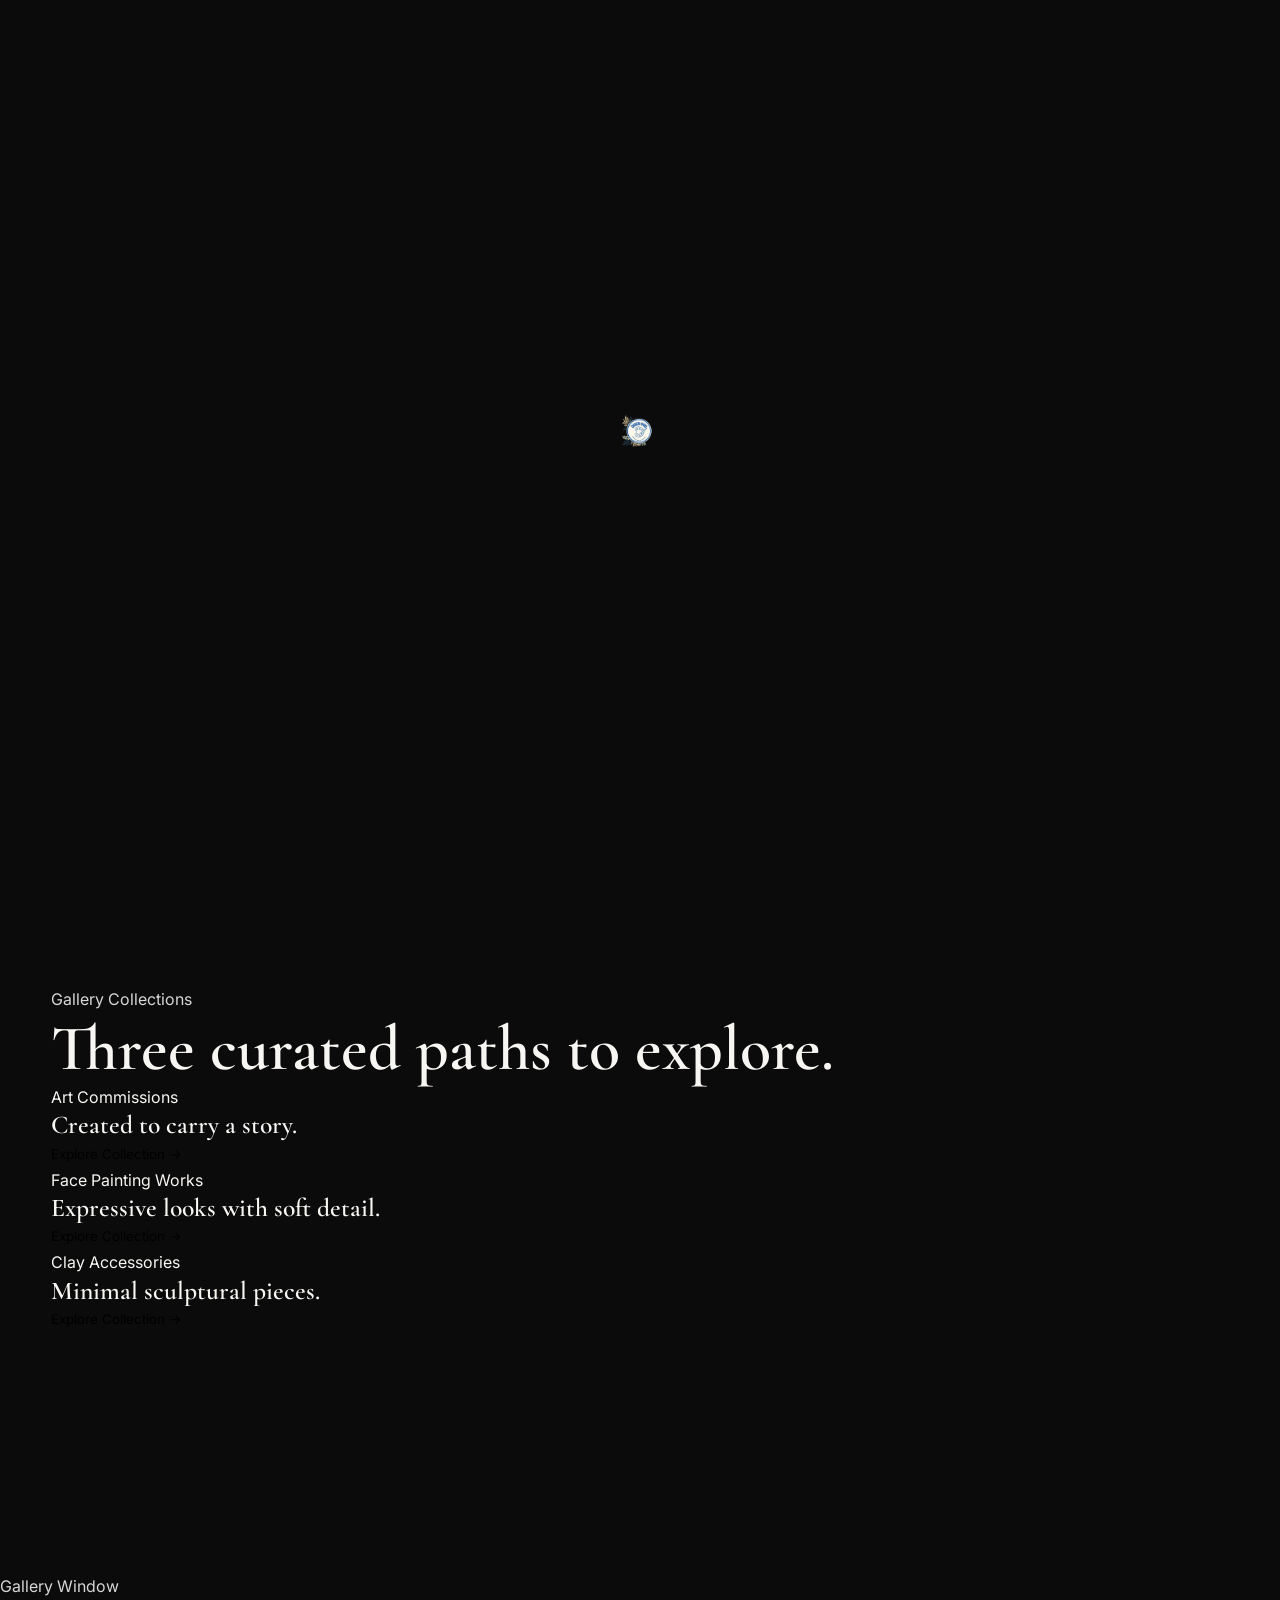
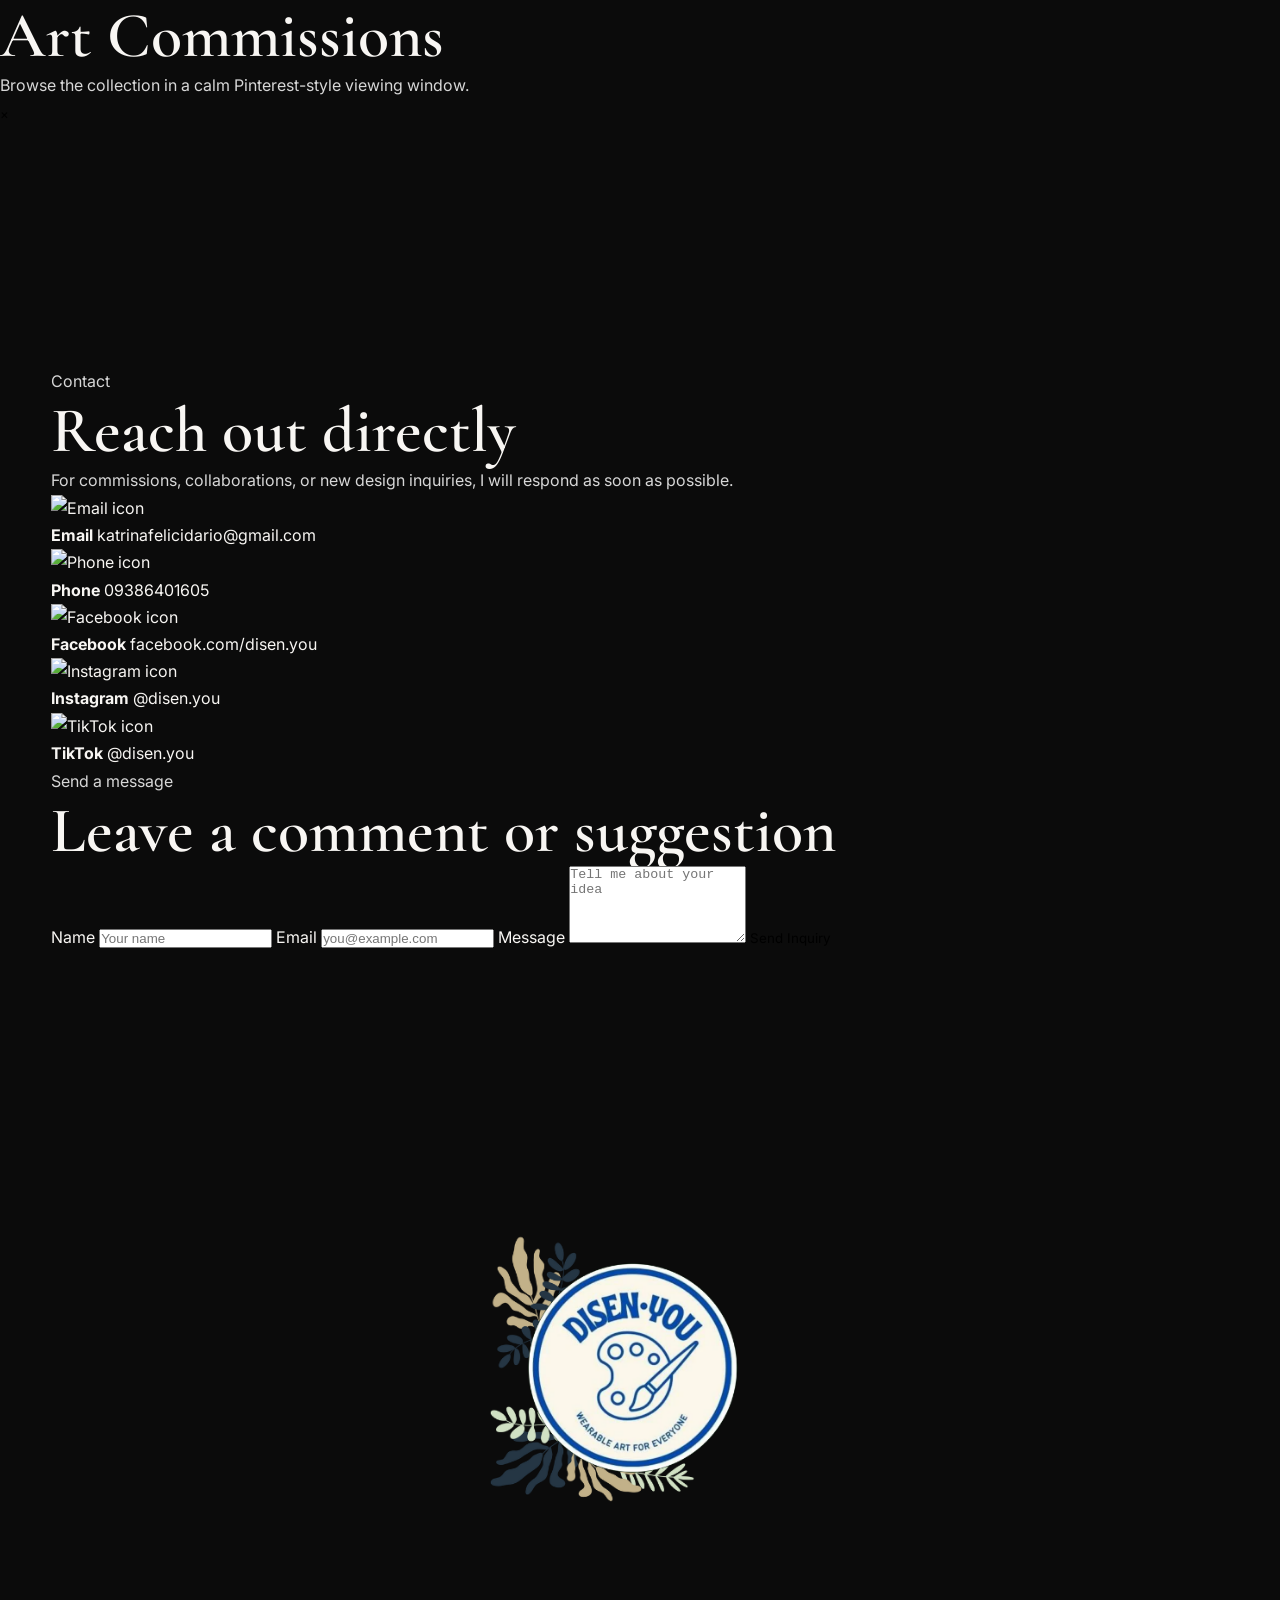
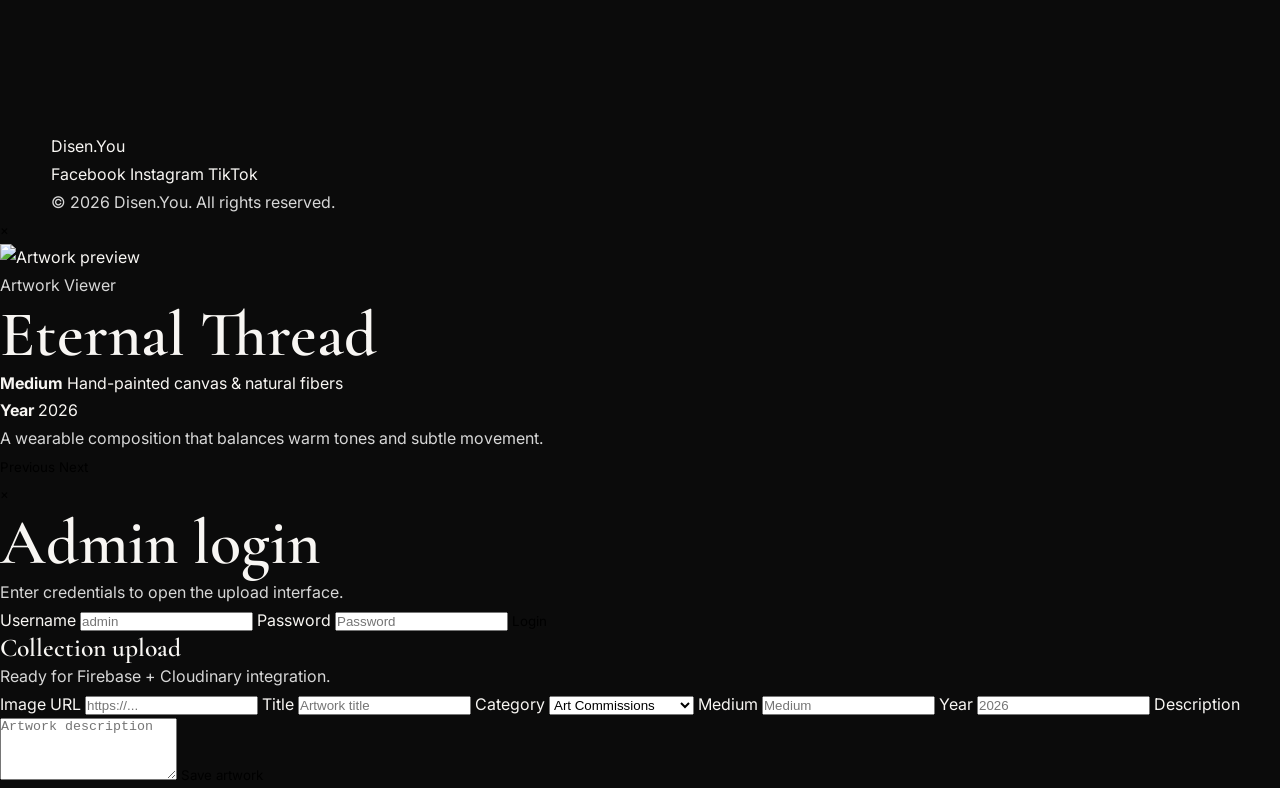
==== commit 00155796: "Update index.html" ====
--- a/index.html
+++ b/index.html
@@ -4,717 +4,286 @@
 <head>
     <meta charset="UTF-8">
     <meta name="viewport" content="width=device-width, initial-scale=1.0">
-
-    <title>Disen.You | Virtual Art Gallery</title>
-
-    <meta name="description"
-        content="Explore the official virtual gallery of Katrina Felicidario. Original paintings, commissioned artworks, and creative stories behind every masterpiece.">
-
-    <link rel="icon" href="images/logo.png">
-
-    <!-- Google Fonts -->
-
+    <meta name="description" content="DISEN.YOU is a premium virtual art gallery by Kat Felicidario showcasing wearable art, clay accessories, and commissioned works.">
+    <title>DISEN.YOU | Virtual Art Gallery</title>
+
+    <!-- Fonts -->
     <link rel="preconnect" href="https://fonts.googleapis.com">
-
     <link rel="preconnect" href="https://fonts.gstatic.com" crossorigin>
-
-    <link href="https://fonts.googleapis.com/css2?family=Cormorant+Garamond:wght@400;500;600;700&family=Poppins:wght@300;400;500;600&display=swap"
-        rel="stylesheet">
-
-    <!-- Font Awesome -->
-
-    <link rel="stylesheet"
-        href="https://cdnjs.cloudflare.com/ajax/libs/font-awesome/6.6.0/css/all.min.css">
+    <link href="https://fonts.googleapis.com/css2?family=Cormorant+Garamond:wght@400;500;600;700&family=Inter:wght@300;400;500;600&family=Parisienne&display=swap" rel="stylesheet">
 
     <!-- CSS -->
-
-<link rel="stylesheet" href="assets/css/reset.css">
-<link rel="stylesheet" href="assets/css/variables.css">
-<link rel="stylesheet" href="assets/css/layout.css">
-<link rel="stylesheet" href="assets/css/header.css">
-<link rel="stylesheet" href="assets/css/popup.css">
-<link rel="stylesheet" href="assets/css/about.css">
-<link rel="stylesheet" href="assets/css/featured.css">
-<link rel="stylesheet" href="assets/css/collections.css">
-<link rel="stylesheet" href="assets/css/gallery.css">
-<link rel="stylesheet" href="assets/css/contact.css">
-<link rel="stylesheet" href="assets/css/footer.css">
-<link rel="stylesheet" href="assets/css/responsive.css">
-
+    <link rel="stylesheet" href="assets/css/reset.css">
+    <link rel="stylesheet" href="assets/css/variables.css">
+    <link rel="stylesheet" href="assets/css/layout.css">
+    <link rel="stylesheet" href="assets/css/header.css">
+    <link rel="stylesheet" href="assets/css/hero.css">
+    <link rel="stylesheet" href="assets/css/artist.css">
+    <link rel="stylesheet" href="assets/css/gallery.css">
+    <link rel="stylesheet" href="assets/css/gallery-modal.css">
+    <link rel="stylesheet" href="assets/css/artist-popup.css">
+    <link rel="stylesheet" href="assets/css/collections.css">
+    <link rel="stylesheet" href="assets/css/footer.css">
+    <link rel="stylesheet" href="assets/css/responsive.css">
 </head>
 
-<body>
-
-   <!-- ================================= -->
-    <!-- LOADING SCREEN -->
-    <!-- ================================= -->
-
-    <div id="loader">
-
-        <img src="images/logo.png" alt="Disen.You Logo">
-
-        <h2>Disen.You</h2>
-
-    </div>
-
-
-    <!-- ================================= -->
-    <!-- MEET THE ARTIST POPUP -->
-    <!-- ================================= -->
-
-    <div id="artistPopup" class="popup">
-
-        <div class="popup-content">
-
-            <button id="closePopup">
-
-                <i class="fas fa-times"></i>
-
-            </button>
-
-            <img src="images/katrina.png" alt="Katrina Felicidario">
-
-            <h2>Hi, I'm Kat Felicidario!</h2>
-
-            <p>
-
-                A local artist from Naga and the creative soul behind
-                <strong>Disen.You.</strong>
-
-                Every artwork you’ll discover here carries a story,
-                an emotion, and a little piece of my heart.
-
-                Thank you for visiting my virtual gallery.
-
-                I hope every brushstroke inspires you as much as creating
-                them inspired me.
-
-            </p>
-
-            <button id="enterGallery">
-
-                Enter Gallery
-
-            </button>
-
-        </div>
-
-    </div>
-
-
-
-    <!-- ================================= -->
-    <!-- HEADER -->
-    <!-- ================================= -->
+<body class="no-scroll loading">
+    <div id="loader" class="loader-overlay">
+        <div class="loader-content">
+            <img src="assets/images/logo/logo.png" alt="Disen.You logo" class="loader-logo">
+        </div>
+    </div>
+
+    <div id="artist-popup" class="popup-backdrop hidden">
+        <div class="popup-card">
+            <button id="closePopup" class="popup-close" aria-label="Close">&times;</button>
+            <div class="popup-inner">
+                <div class="popup-visual popup-restaurant">
+                    <img src="assets/images/artist/restaurant-bg.svg" alt="Restaurant background art" loading="lazy">
+                    <img class="popup-portrait" src="assets/images/artist/artist.jpg" alt="Portrait of Kat Felicidario" loading="lazy">
+                </div>
+                <div class="popup-copy popup-girly-font">
+                    <p class="section-label">Meet the Artist</p>
+                    <h2>Every piece begins with a feeling.</h2>
+                    <p>Hello, I'm Kat Felicidario, the artist behind Disen.You. Every artwork begins with a feeling, a memory, or a quiet moment worth preserving. I invite you to explore my virtual gallery.</p>
+                    <p class="signature">Every piece has a story. Thank you for taking the time to discover mine.</p>
+                    <button id="enterGallery" class="button button-primary">Enter Gallery</button>
+                </div>
+            </div>
+        </div>
+    </div>
 
     <header>
-
-        <div class="container">
-
-            <a href="#" class="logo">
-
-                <img src="images/logo/logo.png" alt="Disen.You Logo">
-
-            </a>
-
-            <nav>
-
-                <ul>
-
-                    <li><a href="#about">About</a></li>
-
-                    <li><a href="#gallery">Gallery</a></li>
-
-                    <li><a href="#contact">Contact</a></li>
-
+        <div class="logo">
+            <img src="assets/images/logo/logo.png" alt="Disen.You logo">
+            <span>Disen.You</span>
+        </div>
+        <nav>
+            <a href="#about">About</a>
+            <a href="#collections">Gallery</a>
+            <a href="#contact">Contact</a>
+        </nav>
+    </header>
+
+    <main>
+        <section class="hero reveal about-hero" id="about">
+            <div class="container hero-grid">
+                <div class="hero-copy">
+                    <p class="section-label">About Disen.You</p>
+                    <h1>Where every brushstroke tells a story.</h1>
+                    <p>Disen.You celebrates stories, memories, and emotions through art. Every piece is thoughtfully created to inspire, connect, and become part of someone's journey.</p>
+                    <a href="#collections" class="button button-secondary">Explore Gallery</a>
+                </div>
+                <div class="hero-media">
+                    <div class="visual-card about-feature-card">
+                        <img src="assets/images/hero/hero-main.webp" alt="Featured wearable art" loading="lazy">
+                        <div class="feature-overlay">
+                            <p class="section-label">Featured Artwork</p>
+                            <h3>“Eternal Thread”</h3>
+                            <p class="feature-meta">Hand-painted canvas & natural fibers · 2026</p>
+                            <button class="button button-primary" data-view-index="0">View Artwork →</button>
+                        </div>
+                    </div>
+                </div>
+            </div>
+        </section>
+
+        <section id="collections" class="collections reveal">
+            <div class="container">
+                <div class="section-header">
+                    <p class="section-label">Gallery Collections</p>
+                    <h2>Three curated paths to explore.</h2>
+                </div>
+                <div class="collections-grid">
+                    <article class="collection-card" data-category="art-commissions" style="background-image:url('assets/images/hero/hero-main.webp');">
+                        <div class="collection-overlay"></div>
+                        <div class="collection-content">
+                            <span>Art Commissions</span>
+                            <h3>Created to carry a story.</h3>
+                            <button class="collection-button" data-category="art-commissions">Explore Collection →</button>
+                        </div>
+                    </article>
+                    <article class="collection-card" data-category="face-painting" style="background-image:url('assets/images/artist/artist.jpg');">
+                        <div class="collection-overlay"></div>
+                        <div class="collection-content">
+                            <span>Face Painting Works</span>
+                            <h3>Expressive looks with soft detail.</h3>
+                            <button class="collection-button" data-category="face-painting">Explore Collection →</button>
+                        </div>
+                    </article>
+                    <article class="collection-card" data-category="clay-accessories" style="background-image:url('assets/images/hero/hero-main.webp');">
+                        <div class="collection-overlay"></div>
+                        <div class="collection-content">
+                            <span>Clay Accessories</span>
+                            <h3>Minimal sculptural pieces.</h3>
+                            <button class="collection-button" data-category="clay-accessories">Explore Collection →</button>
+                        </div>
+                    </article>
+                </div>
+            </div>
+        </section>
+
+        <section id="galleryModal" class="gallery-modal hidden" aria-hidden="true">
+            <div class="gallery-modal-backdrop"></div>
+            <div class="gallery-modal-window">
+                <div class="gallery-modal-header">
+                    <div>
+                        <p class="section-label">Gallery Window</p>
+                        <h2 id="galleryModalTitle">Art Commissions</h2>
+                        <p class="gallery-modal-subtitle">Browse the collection in a calm Pinterest-style viewing window.</p>
+                    </div>
+                    <button class="modal-close" id="galleryModalClose" aria-label="Close gallery window">&times;</button>
+                </div>
+                <div class="gallery-modal-grid" id="galleryModalGrid"></div>
+            </div>
+        </section>
+
+        <section id="contact" class="contact reveal">
+            <div class="container contact-grid">
+                <div class="contact-copy contact-info-panel">
+                    <p class="section-label">Contact</p>
+                    <h2>Reach out directly</h2>
+                    <p>For commissions, collaborations, or new design inquiries, I will respond as soon as possible.</p>
+                    <div class="contact-list">
+                        <article class="contact-item">
+                            <img src="assets/icons/email.png" alt="Email icon" class="contact-icon">
+                            <div>
+                                <strong>Email</strong>
+                                <a href="mailto:katrinafelicidario@gmail.com">katrinafelicidario@gmail.com</a>
+                            </div>
+                        </article>
+                        <article class="contact-item">
+                            <img src="assets/icons/phone.png" alt="Phone icon" class="contact-icon">
+                            <div>
+                                <strong>Phone</strong>
+                                <a href="tel:09386401605">09386401605</a>
+                            </div>
+                        </article>
+                        <article class="contact-item">
+                            <img src="assets/icons/facebook.png" alt="Facebook icon" class="contact-icon">
+                            <div>
+                                <strong>Facebook</strong>
+                                <a href="https://www.facebook.com/100063620928542/" target="_blank" rel="noreferrer">facebook.com/disen.you</a>
+                            </div>
+                        </article>
+                        <article class="contact-item">
+                            <img src="assets/icons/instagram.png" alt="Instagram icon" class="contact-icon">
+                            <div>
+                                <strong>Instagram</strong>
+                                <a href="https://www.instagram.com/disen.you" target="_blank" rel="noreferrer">@disen.you</a>
+                            </div>
+                        </article>
+                        <article class="contact-item">
+                            <img src="assets/icons/tiktok.png" alt="TikTok icon" class="contact-icon">
+                            <div>
+                                <strong>TikTok</strong>
+                                <a href="https://www.tiktok.com/@disen.you" target="_blank" rel="noreferrer">@disen.you</a>
+                            </div>
+                        </article>
+                    </div>
+                </div>
+
+                <div class="contact-form-wrapper">
+                    <form id="contactForm" class="contact-form">
+                        <p class="section-label">Send a message</p>
+                        <h2>Leave a comment or suggestion</h2>
+                        <label for="name">Name</label>
+                        <input type="text" id="name" name="name" placeholder="Your name" required>
+                        <label for="email">Email</label>
+                        <input type="email" id="email" name="email" placeholder="you@example.com" required>
+                        <label for="message">Message</label>
+                        <textarea id="message" name="message" rows="5" placeholder="Tell me about your idea" required></textarea>
+                        <button type="submit" class="button button-primary">Send Inquiry</button>
+                        <p class="form-note" id="contactStatus"></p>
+                    </form>
+                </div>
+            </div>
+        </section>
+    </main>
+
+    <footer class="site-footer">
+        <div class="container footer-grid">
+            <div class="footer-brand">
+                <img src="assets/images/logo/logo.png" alt="Disen.You logo">
+                <span>Disen.You</span>
+            </div>
+            <div class="footer-links">
+                <a href="https://www.facebook.com/100063620928542/" target="_blank" rel="noreferrer">Facebook</a>
+                <a href="https://www.instagram.com/disen.you" target="_blank" rel="noreferrer">Instagram</a>
+                <a href="https://www.tiktok.com/@disen.you" target="_blank" rel="noreferrer">TikTok</a>
+            </div>
+            <p class="footer-copy">© 2026 Disen.You. All rights reserved.</p>
+        </div>
+    </footer>
+
+    <div class="viewer-modal hidden" id="artworkViewer" aria-hidden="true" role="dialog" aria-modal="true">
+        <div class="viewer-backdrop"></div>
+        <div class="viewer-panel">
+            <button class="viewer-close" id="viewerClose" aria-label="Close artwork viewer">&times;</button>
+            <div class="viewer-media">
+                <img src="assets/images/hero/hero-main.webp" alt="Artwork preview" loading="lazy">
+            </div>
+            <div class="viewer-details">
+                <p class="section-label">Artwork Viewer</p>
+                <h2 class="viewer-title">Eternal Thread</h2>
+                <ul class="art-details viewer-info">
+                    <li><strong>Medium</strong> <span class="viewer-medium">Hand-painted canvas & natural fibers</span></li>
+                    <li><strong>Year</strong> <span class="viewer-year">2026</span></li>
                 </ul>
-
-            </nav>
-
-        </div>
-
-    </header>
-
-
-
-    <main>
-
-
-
-
-
-<!-- NEXT SECTIONS -->
-
-```html
-        <!-- ================================= -->
-        <!-- ABOUT DISEN.YOU -->
-        <!-- ================================= -->
-
-        <section id="about" class="hero">
-
-            <div class="container hero-grid">
-
-                <div class="hero-text">
-
-                    <span class="subtitle">
-                        Welcome to Disen.You
-                    </span>
-
-                    <h1>
-                        Where Every Brushstroke
-                        Tells A Story
-                    </h1>
-
-                    <p>
-
-                        Disen.You is the official virtual gallery of
-                        Katrina Felicidario, a local artist from Naga,
-                        dedicated to creating artworks that capture
-                        emotion, memories, and meaningful moments.
-
-                    </p>
-
-                    <p>
-
-                        Every painting is created with passion,
-                        allowing each collector to own something
-                        truly personal and timeless.
-
-                    </p>
-
-                    <a href="#gallery" class="btn">
-
-                        Explore Gallery
-
-                    </a>
-
-                </div>
-
-
-                <div class="hero-image">
-
-                    <img src="images/hero-artwork.jpg"
-                        alt="Featured Artwork">
-
-                </div>
-
-            </div>
-
-        </section>
-
-
-
-        <!-- ================================= -->
-        <!-- FEATURED ARTWORK -->
-        <!-- ================================= -->
-
-        <section id="featured">
-
-            <div class="container">
-
-                <div class="section-title">
-
-                    <span>Featured Artwork</span>
-
-                    <h2>
-                        The Artwork Of The Month
-                    </h2>
-
-                </div>
-
-
-                <div class="featured-grid">
-
-                    <div class="featured-description">
-
-                        <h3>
-                            "Echoes of Serenity"
-                        </h3>
-
-                        <p>
-
-                            Inspired by quiet mornings and peaceful
-                            landscapes, this artwork reflects the calm
-                            that can be found even during life's busiest
-                            seasons.
-
-                        </p>
-
-                        <p>
-
-                            Soft textures, expressive brushstrokes,
-                            and natural colors come together to create
-                            a piece that invites viewers to slow down,
-                            breathe, and simply appreciate the moment.
-
-                        </p>
-
-                        <a href="#gallery" class="btn">
-
-                            View Collection
-
-                        </a>
-
-                    </div>
-
-
-                    <div class="featured-image">
-
-                        <img src="images/featured.jpg"
-                            alt="Featured Painting">
-
-                    </div>
-
-                </div>
-
-            </div>
-
-        </section>
-
-
-        <!-- ================================= -->
-        <!-- GALLERY COLLECTIONS -->
-        <!-- ================================= -->
-
-        <section id="gallery">
-
-            <div class="container">
-
-                <div class="section-title">
-
-                    <span>Gallery Collections</span>
-
-                    <h2>
-                        Explore My Creative Collection
-                    </h2>
-
-                    <p>
-                        Browse original artworks, commissioned pieces,
-                        portraits, and digital creations.
-                    </p>
-
-                </div>
-
-
-                <!-- FILTER BUTTONS -->
-
-                <div class="gallery-filter">
-
-                    <button class="active" data-filter="all">
-                        All
-                    </button>
-
-                    <button data-filter="painting">
-                        Paintings
-                    </button>
-
-                    <button data-filter="portrait">
-                        Portraits
-                    </button>
-
-                    <button data-filter="digital">
-                        Digital Art
-                    </button>
-
-                    <button data-filter="commission">
-                        Commissioned
-                    </button>
-
-                </div>
-
-
-
-                <!-- GALLERY GRID -->
-
-                <div class="gallery-grid">
-
-
-                    <!-- ITEM 1 -->
-
-                    <div class="gallery-item painting">
-
-                        <img src="images/gallery/art1.jpg"
-                            alt="Artwork 1">
-
-                        <div class="overlay">
-
-                            <h3>Golden Horizon</h3>
-
-                            <p>Acrylic on Canvas</p>
-
-                        </div>
-
-                    </div>
-
-
-                    <!-- ITEM 2 -->
-
-                    <div class="gallery-item portrait">
-
-                        <img src="images/gallery/art2.jpg"
-                            alt="Artwork 2">
-
-                        <div class="overlay">
-
-                            <h3>Silent Beauty</h3>
-
-                            <p>Portrait Commission</p>
-
-                        </div>
-
-                    </div>
-
-
-                    <!-- ITEM 3 -->
-
-                    <div class="gallery-item digital">
-
-                        <img src="images/gallery/art3.jpg"
-                            alt="Artwork 3">
-
-                        <div class="overlay">
-
-                            <h3>Dreamscape</h3>
-
-                            <p>Digital Illustration</p>
-
-                        </div>
-
-                    </div>
-
-
-                    <!-- ITEM 4 -->
-
-                    <div class="gallery-item commission">
-
-                        <img src="images/gallery/art4.jpg"
-                            alt="Artwork 4">
-
-                        <div class="overlay">
-
-                            <h3>Family Memories</h3>
-
-                            <p>Commissioned Painting</p>
-
-                        </div>
-
-                    </div>
-
-
-                    <!-- ITEM 5 -->
-
-                    <div class="gallery-item painting">
-
-                        <img src="images/gallery/art5.jpg"
-                            alt="Artwork 5">
-
-                        <div class="overlay">
-
-                            <h3>Nature's Whisper</h3>
-
-                            <p>Oil Painting</p>
-
-                        </div>
-
-                    </div>
-
-
-                    <!-- ITEM 6 -->
-
-                    <div class="gallery-item digital">
-
-                        <img src="images/gallery/art6.jpg"
-                            alt="Artwork 6">
-
-                        <div class="overlay">
-
-                            <h3>Modern Soul</h3>
-
-                            <p>Digital Artwork</p>
-
-                        </div>
-
-                    </div>
-
-                </div>
-
-
-
-                <div class="gallery-button">
-
-                    <a href="#" class="btn">
-
-                        View More Artworks
-
-                    </a>
-
-                </div>
-
-            </div>
-
-        </section>
-
-
-
-        <!-- ================================= -->
-        <!-- LIGHTBOX -->
-        <!-- ================================= -->
-
-        <div id="lightbox">
-
-            <span class="close-lightbox">&times;</span>
-
-            <img id="lightbox-img" src="" alt="Artwork Preview">
-
-            <div id="lightbox-caption"></div>
-
-        </div>
-
-
-
-```html
-<!-- ================================= -->
-<!-- CONTACT -->
-<!-- ================================= -->
-
-<section id="contact">
-
-    <div class="container contact-grid">
-
-        <!-- CONTACT INFORMATION -->
-
-        <div class="contact-info">
-
-            <span>Let's Connect</span>
-
-            <h2>
-                Let's Bring Your Ideas to Life
-            </h2>
-
-            <p>
-
-                Whether you're interested in commissioning a custom artwork,
-                collaborating on a creative project, or simply want to connect,
-                I'd love to hear from you.
-
-                Feel free to send me a message through the contact form or reach
-                me through any of my social media platforms.
-
-            </p>
-
-
-            <div class="contact-details">
-
-                <div class="contact-item">
-
-                    <i class="fa-solid fa-location-dot"></i>
-
-                    <div>
-
-                        <h4>Locations</h4>
-
-                        <p>Naga City, Camarines Sur</p>
-
-                        <p>Binangonan, Rizal</p>
-
-                    </div>
-
-                </div>
-
-
-                <div class="contact-item">
-
-                    <i class="fa-brands fa-facebook-f"></i>
-
-                    <div>
-
-                        <h4>Facebook</h4>
-
-                        <a href="https://www.facebook.com/100063620928542/"
-                           target="_blank">
-                            facebook.com/disen.you
-                        </a>
-
-                    </div>
-
-                </div>
-
-
-                <div class="contact-item">
-
-                    <i class="fa-brands fa-instagram"></i>
-
-                    <div>
-
-                        <h4>Instagram</h4>
-
-                        <a href="https://www.instagram.com/disen.you?igsh=MXU0MGd6MmU3djlv"
-                           target="_blank">
-                            @disen.you
-                        </a>
-
-                    </div>
-
-                </div>
-
-
-                <div class="contact-item">
-
-                    <i class="fa-brands fa-tiktok"></i>
-
-                    <div>
-
-                        <h4>TikTok</h4>
-
-                        <a href="https://www.tiktok.com/@disen.you?_r=1&_t=ZS-966TGuUDHmb"
-                           target="_blank">
-                            @disen.you
-                        </a>
-
-                    </div>
-
-                </div>
-
-            </div>
-
-        </div>
-
-
-
-        <!-- CONTACT FORM -->
-
-<div class="contact-form">
-
-    <form id="contactForm">
-
-        <input
-            type="text"
-            id="name"
-            placeholder="Your Name"
-            required>
-
-        <input
-            type="email"
-            id="email"
-            placeholder="Your Email"
-            required>
-
-        <input
-            type="text"
-            id="subject"
-            placeholder="Subject"
-            required>
-
-        <textarea
-            id="message"
-            rows="7"
-            placeholder="Tell me about your artwork..."
-            required></textarea>
-
-        <button
-            type="submit"
-            class="btn">
-
-            Send Inquiry
-
-        </button>
-
-    </form>
-
-    <p class="email-direct">
-
-        Or email directly at
-
-        <a href="mailto:YOUR_EMAIL@gmail.com">
-            katrinafelicidario@gmail.com
-        </a>
-
-    </p>
-
-</div>
-```
-
-
-</section>
-
-
-
-<!-- ================================= -->
-<!-- FOOTER -->
-<!-- ================================= -->
-
-<footer>
-
-    <div class="container">
-
-        <img src="images/logo.png"
-             alt="Disen.You Logo">
-
-        <h3>Disen.You</h3>
-
-        <p>
-
-            Every artwork tells a story.
-
-            Thank you for visiting my virtual gallery and supporting
-            local art.
-
-        </p>
-
-
-
-        <div class="social-links">
-
-            <a href="https://www.facebook.com/100063620928542/"
-               target="_blank">
-
-                <i class="fab fa-facebook-f"></i>
-
-            </a>
-
-            <a href="https://www.instagram.com/disen.you?igsh=MXU0MGd6MmU3djlv"
-               target="_blank">
-
-                <i class="fab fa-instagram"></i>
-
-            </a>
-
-            <a href="https://www.tiktok.com/@disen.you?_r=1&_t=ZS-966TGuUDHmb"
-               target="_blank">
-
-                <i class="fab fa-tiktok"></i>
-
-            </a>
-
-        </div>
-
-
-
-        <p class="copyright">
-
-            © 2026 Disen.You
-
-            All Rights Reserved.
-
-        </p>
-
-    </div>
-
-</footer>
-
-
-
-
-<script src="assets/js/loader.js"></script>
-
-<script src="assets/js/popup.js"></script>
-
-<script src="assets/js/navbar.js"></script>
-
-<script src="assets/js/animations.js"></script>
-
-<script src="assets/js/script.js"></script>
-
+                <p class="viewer-description">A wearable composition that balances warm tones and subtle movement.</p>
+                <div class="viewer-actions">
+                    <button class="button button-secondary" id="viewerPrev">Previous</button>
+                    <button class="button button-primary" id="viewerNext">Next</button>
+                </div>
+            </div>
+        </div>
+    </div>
+
+    <div id="adminTrigger" class="admin-trigger" aria-label="Admin login"></div>
+    <div id="adminModal" class="admin-modal hidden" aria-hidden="true">
+        <div class="admin-backdrop"></div>
+        <div class="admin-panel">
+            <button id="adminClose" class="modal-close" aria-label="Close admin login">&times;</button>
+            <h2>Admin login</h2>
+            <p>Enter credentials to open the upload interface.</p>
+            <form id="adminLoginForm" class="admin-login-form">
+                <label for="adminUser">Username</label>
+                <input type="text" id="adminUser" name="adminUser" placeholder="admin" required>
+                <label for="adminPass">Password</label>
+                <input type="password" id="adminPass" name="adminPass" placeholder="Password" required>
+                <button type="submit" class="button button-primary">Login</button>
+                <p id="adminLoginStatus" class="form-note"></p>
+            </form>
+            <div id="adminPanelContent" class="admin-panel-content hidden">
+                <h3>Collection upload</h3>
+                <p>Ready for Firebase + Cloudinary integration.</p>
+                <label for="adminImageUrl">Image URL</label>
+                <input type="url" id="adminImageUrl" name="adminImageUrl" placeholder="https://...">
+                <label for="adminTitle">Title</label>
+                <input type="text" id="adminTitle" name="adminTitle" placeholder="Artwork title">
+                <label for="adminCategory">Category</label>
+                <select id="adminCategory" name="adminCategory">
+                    <option value="art-commissions">Art Commissions</option>
+                    <option value="face-painting">Face Painting Works</option>
+                    <option value="clay-accessories">Clay Accessories</option>
+                </select>
+                <label for="adminMedium">Medium</label>
+                <input type="text" id="adminMedium" name="adminMedium" placeholder="Medium">
+                <label for="adminYear">Year</label>
+                <input type="text" id="adminYear" name="adminYear" placeholder="2026">
+                <label for="adminDescription">Description</label>
+                <textarea id="adminDescription" name="adminDescription" rows="4" placeholder="Artwork description"></textarea>
+                <button type="button" class="button button-secondary" id="adminSave">Save artwork</button>
+                <p id="adminSaveStatus" class="form-note"></p>
+            </div>
+        </div>
+    </div>
+    <script src="assets/js/gallery-data.js"></script>
+    <script src="assets/js/loader.js"></script>
+    <script src="assets/js/popup.js"></script>
+    <script src="assets/js/navbar.js"></script>
+    <script src="assets/js/animations.js"></script>
+    <script src="assets/js/script.js"></script>
 </body>
 
 </html>
